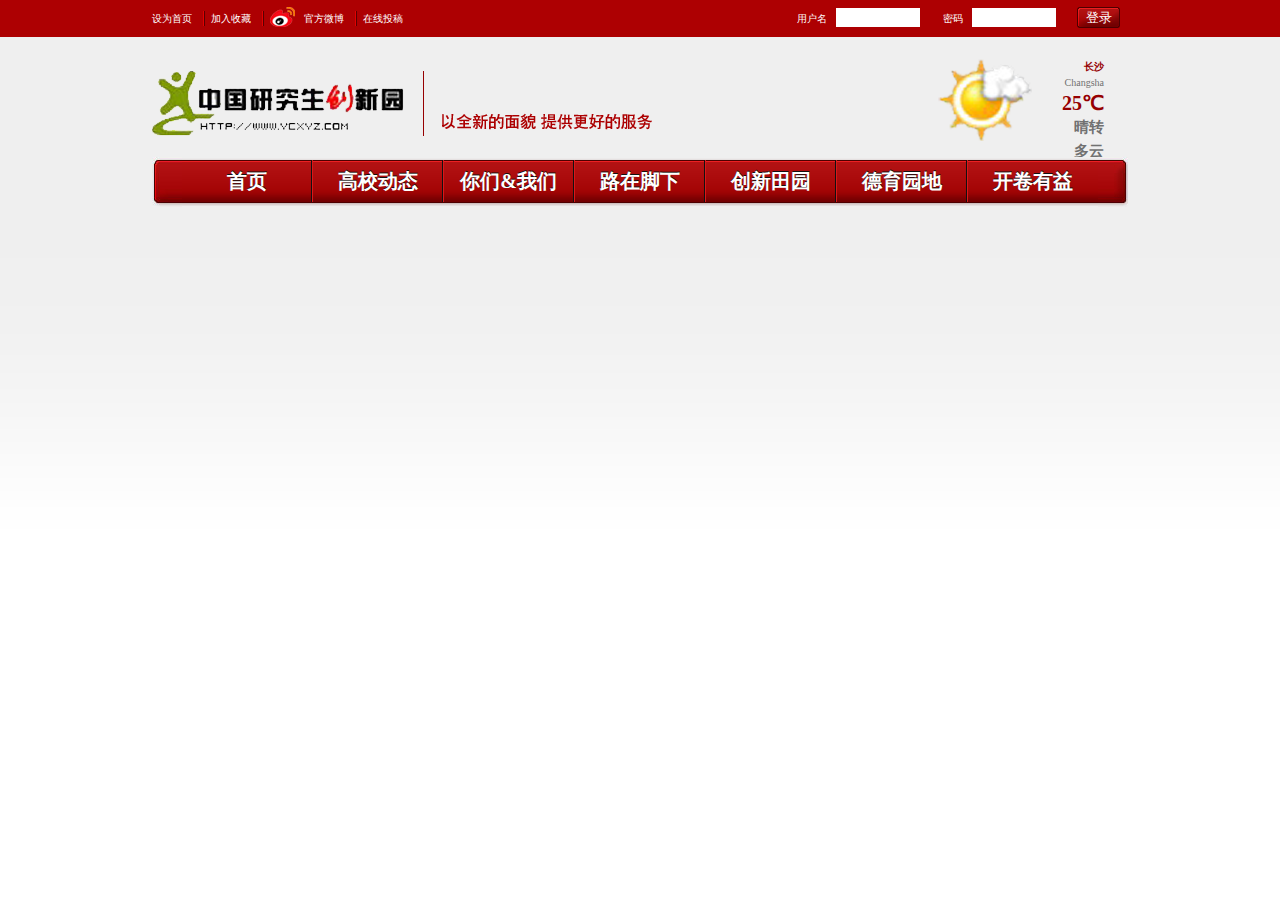
==== happybook/index.html @ 9feaaa11 "add module happy book" ====
<!doctype html>
<html lang="en">
<head>
	<meta charset="UTF-8">
	<title>创新园——开心书屋首页</title>
	<link rel="stylesheet" href="style/main.css">
	<link rel="stylesheet" href="style/common.css">
</head>
<body>
	<!-- 顶部head -->
	<div class="g-hd">
		<div class="g-hd-l">
			<ul>
				<li><a href="">设为首页</a></li>
				<li><a href="">加入收藏</a></li>
				<li class="weibo"><a href="">官方微博</a></li>
				<li class="g-hd-no-bg"><a href="">在线投稿</a></li>
			</ul>
		</div>
		<div class="m-log">
			<form action="" method="post">
				<ul>
					<li><span>用户名</span><input type="text" name="username"></li>
					<li><span>密码</span><input type="password" name="password"></li>
					<li class="m-log-btn"><input type="button" value="登录"></li>
				</ul>
			</form>
		</div>
	</div>

	
	<!-- logo和天气 -->
	<div class="g-hd2">
		<!-- logo -->
		<div class="m-logo">
			<img src="images/logo.png" alt="">
			<p>服务研究生 培养创新者</p>
		</div>
		<!-- logo结束 -->

		<!-- 天气 -->
		<div class="m-weather">
			<img src="images/weather.png" alt="">
			<div class="m-weather-msg">
				<ul>
					<li class="city">长沙</li>
					<li class="pinyin">changsha</li>
					<li class="tp">25℃</li>
					<li class="wt">晴转多云</li>
				</ul>
			</div>
		</div>
		<!-- 天气结束 -->
	</div>

	<div class="wrap">
		<div class="container">
			<!-- 导航 -->
			<div class="nav">
				<div class="nav_fix nav_head"></div>
				<div class="nav_body">
                    <ul>
                        <li class="first menu_item"><a class="menu-btn" href="#6">首页</a></li>
                        <li class="menu_item">
                            <a class="menu-btn" href="#8">高校动态</a>
                            <div class="pop_menu">
                                <div class="pop_menu_head"></div>
                                <div class="pop_menu_body">
                                    <ul>
                                        <li class="first"><a href="#">科技突破</a></li>
                                        <li><a href="#">学术资源</a></li>
                                        <li><a href="#">经典案例</a></li>
                                        <li class="last"><a href="#">热点评论</a></li>
                                    </ul>
                                </div>
                                <div class="pop_menu_tail"></div>
                                <i class="pop_menu_arrow"></i>
                            </div>
                        </li>
                        <li class="menu_item">
                            <a class="menu-btn" href="#8">你们&我们</a>
                            <div class="pop_menu">
                                <div class="pop_menu_head"></div>
                                <div class="pop_menu_body">
                                    <ul>
                                        <li class="first"><a href="#">科技突破</a></li>
                                        <li><a href="#">学术资源</a></li>
                                        <li><a href="#">经典案例</a></li>
                                        <li class="last"><a href="#">热点评论</a></li>
                                    </ul>
                                </div>
                                <div class="pop_menu_tail"></div>
                                <i class="pop_menu_arrow"></i>
                            </div>
                        </li>
                        <li class="menu_item">
                            <a class="menu-btn" href="#9">路在脚下</a>
                            <div class="pop_menu">
                                <div class="pop_menu_head"></div>
                                <div class="pop_menu_body">
                                    <ul>
                                        <li class="first"><a href="#">科技突破</a></li>
                                        <li><a href="#">学术资源</a></li>
                                        <li><a href="#">经典案例</a></li>
                                        <li class="last"><a href="#">热点评论</a></li>
                                    </ul>
                                </div>
                                <div class="pop_menu_tail"></div>
                                <i class="pop_menu_arrow"></i>
                            </div>
                        </li>
                        <li class="menu_item">
                            <a class="menu-btn" href="#10">创新田园</a>
                            <div class="pop_menu">
                                <div class="pop_menu_head"></div>
                                <div class="pop_menu_body">
                                    <ul>
                                        <li class="first"><a href="#">科技突破</a></li>
                                        <li><a href="#">学术资源</a></li>
                                        <li><a href="#">经典案例</a></li>
                                        <li class="last"><a href="#">热点评论</a></li>
                                    </ul>
                                </div>
                                <div class="pop_menu_tail"></div>
                                <i class="pop_menu_arrow"></i>
                            </div>
                        </li>
                        <li class="menu_item">
                            <a class="menu-btn" href="#11">德育园地</a>
                            <div class="pop_menu">
                                <div class="pop_menu_head"></div>
                                <div class="pop_menu_body">
                                    <ul>
                                        <li class="first"><a href="#">科技突破</a></li>
                                        <li><a href="#">学术资源</a></li>
                                        <li><a href="#">经典案例</a></li>
                                        <li class="last"><a href="#">热点评论</a></li>
                                    </ul>
                                </div>
                                <div class="pop_menu_tail"></div>
                                <i class="pop_menu_arrow"></i>
                            </div>
                        </li>
                        <li class="last menu_item">
                            <a class="menu-btn" href="#7">开卷有益</a>
                            <div class="pop_menu">
                                <div class="pop_menu_head"></div>
                                <div class="pop_menu_body">
                                    <ul>
                                        <li class="first"><a href="#">科技突破</a></li>
                                        <li><a href="#">学术资源</a></li>
                                        <li><a href="#">经典案例</a></li>
                                        <li class="last"><a href="#">热点评论</a></li>
                                    </ul>
                                </div>
                                <div class="pop_menu_tail"></div>
                                <i class="pop_menu_arrow"></i>
                            </div>
                        </li>
                    </ul>
                </div>
                <div class="nav_fix nav_tail"></div>
			</div>
		</div>
	</div>

	<script src="scripts/jquery.js" language="javascript" charset="utf-8"></script>
    <script src="scripts/menu.js" language="javascript" charset="utf-8"></script>
	<script src="script/main.js"></script>
</body>
</html>
---- happybook/style/main.css ----
/*去除自带样式*/
body,html,div, form, input, select, ul, ol, li, p, h1, h2, h3, h4, h5, h6, p, dd, dt, dl { margin: 0; padding: 0; }
ul,ol { list-style: none; }
a { text-decoration: none; }
div { display: block; }
input { outline: none; }

/*设置body背景*/
body { background: url(../images/bg.gif) repeat-x #fff; }

/*header样式*/
.g-hd { width: 976px; height: 37px; margin: 0 auto; }

/*header左侧*/
.g-hd-l { float: left;  height: 100%; }
.g-hd-l ul { float: left; height: 100%; }
.g-hd-l ul li { float: left; height: 100%; margin-right: 6px; padding-right: 13px; background: url(../images/hd_li_bg.gif) no-repeat right; font-size: 10px; }
.g-hd-l ul li a { color: #fff; line-height: 37px; display: block; }
.g-hd-l ul li a:hover { color: #eee; }
.g-hd-l ul li.weibo a { background: url(../images/weibo.png) no-repeat 0 0; padding-left: 34px; }
.g-hd-l ul li.weibo a:hover { background: url(../images/weibo.png) no-repeat 0 -37px; }
.g-hd-l ul li.g-hd-no-bg { background: none; }

/*header右侧登陆框*/
.m-log { float: right; padding-right: 7px; }
.m-log ul { float: left; height: 100%; line-height: 37px; color: #fff; font-size: 10px; }
.m-log ul li{ float: left; height: 100%; margin-left: 23px; }
.m-log ul li.m-log-btn { margin-left: 12px; }
.m-log ul li input { width: 84px; height: 19px; margin-left: 9px; border: none; line-height: 19px; }
.m-log ul li.m-log-btn input { background: url(../images/g_hd_btn.png) no-repeat; border: none; color: #fff; width: 44px; height: 21px; }


/*logo和天气模块*/
.g-hd2 { width: 976px; height: 120px; margin: 0 auto; }
.m-logo { float: left; height: 100%; padding-top: 34px; position: relative; }
.m-logo img {position: absolute; background: url(../images/logo_r.gif) no-repeat right; padding-right: 20px; }
.m-logo p { position: absolute; width: 210px; height: 17px; left: 290px; top: 76px; font-size: 12px; font-family: "微软雅黑"; color: #b52021; font-weight: bold; background: url(../images/goal.png) no-repeat; text-indent: -3000em; }
.m-weather { float: right; height: 100%; padding-top: 24px; position: relative; }
.m-weather img { position: absolute; top: 22px; right: 96px; }
.m-weather-msg { position: absolute; right: 24px; top: 22px; font-family: "微软雅黑"; text-align: right; }
.m-weather-msg li.city {  color: #960001; font-size: 10px; font-weight: bold; line-height: 16px; }
.m-weather-msg li.pinyin { font-size: 10px; font-family: arial black; color: #717171; text-transform: capitalize; line-height: 16px;  }
.m-weather-msg li.tp { font-size: 20px; color: #960001; font-weight: bold; font-family: arial black; line-height: 24px; }
.m-weather-msg li.wt { font-size: 15px;  color: #717171; font-weight: bold; line-height: 24px; }
---- happybook/style/common.css ----
/**
 * Eric Meyer's Reset CSS v2.0 (http://meyerweb.com/eric/tools/css/reset/)
 * http://cssreset.com
 * {{{
 */

/* HTML5 display-role reset for older browsers */
article, aside, details, figcaption, figure,
footer, header, hgroup, menu, nav, section {
    display: block;
}
body {
    line-height: 1;
}
ol, ul {
    list-style: none;
}
blockquote, q {
    quotes: none;
}
blockquote:before, blockquote:after,
q:before, q:after {
    content: '';
    content: none;
}
table {
    border-collapse: collapse;
    border-spacing: 0;
}
/* /css reset }}}*/

.goal{
    width:210px;
    height:17px;
    color:#ac0001;
    font-size:20px;
    text-indent:-3000em;
    background-image:url(../images/goal.png) !important;
    _background-image:url(../images/goal.gif);
    background-repeat:no-repeat;
    position:absolute;
    right:-230px;
    bottom:0px;
}
.weather{
    position:absolute;
    right:0px;
    bottom:-125px;
}
.nav{
    width: 976px;
    margin: 0 auto;
    z-index:9999;
    position:relative;
    height:49px;
}
.nav a{
    font-family:'黑体';
    text-decoration:none;
}
.nav .nav_fix{
    float:left;
    width:30px;
    height:44px;
    padding-top:3px;
    padding-bottom:3px;
}
.nav .nav_head{
    background-image:url(../images/nav_head.jpg);
}
.nav .nav_body{
    position:relative;
    width:916px;
    float:left;
    height:43px;
    line-height:43px;
    padding-top:3px;
    padding-bottom:3px;
    background-image:url(../images/nav_body.png);
}
.nav .nav_tail{
    background-image:url(../images/nav_tail.jpg);
}
.nav .menu-btn{
    font-size:20px;
    color:white;
    font-weight:bold;
    text-shadow:0 -1px 0px #111;
}
.nav .menu_item{
    float:left;
    height:42px;
    width:129px;
    text-align:center;
    border-right:1px solid #111;
    border-left:1px solid #d8181a;
    font-size:15px;
    position:relative;
}
.nav li .menu-btn{
    display:inline-block;
    width:100%;
    height:100%;
    -webkit-transition:all 0.3s;
    -moz-transition:all 0.3s;
    -o-transition:all 0.3s;
    transition:all 0.3s;
}
.nav li .mousein a,
.nav li .menu-btn:hover,
.nav li .menu-btn:focus{
    background:#731011;
    color:yellow;
    text-shadow:0 0 20px #fff;
    -webkit-transition:all 0.3s;
    -moz-transition:all 0.3s;
    -o-transition:all 0.3s;
    transition:all 0.3s;
}
/*****************************************************/
/*--------------------pop_menu------------------------*/
.menu_item .pop_menu{
    position:absolute;
    left:0px;
    top:45px;
    z-index:9999;
    display:none;
    width:400px;
}
.menu_item.last_menu_item .pop_menu{
    right:-10px !important;
    left:auto;
}
.pop_menu div{
    float:left;
}
.pop_menu a{
    color:#fff;
    display:inline-block;
    padding:0px 5px;
    text-shadow:0 -1px 0px #000;
}
.pop_menu li{
    float:left;
    width:75px;
    height:25px;
    line-height:25px;
    padding:5px 10px;
}
.pop_menu_head{
    width:8px;
    height:34px;
    float:left;
    background-image:url(../images/pop_menu_head.png);
}
.pop_menu_body{
    background-image:url(../images/pop_menu_body.png);
}
.pop_menu_tail{
    background-image:url(../images/pop_menu_tail.png);
    background-position:right;
    width:8px;
    height:34px;
}
.pop_menu .pop_menu_arrow{
    display:inline-block;
    width:11px;
    height:11px;
    position:absolute;
    background-image:url(../images/arrow.png);
    background-repeat:no-repeat;
    left:60px;
    top:0;
}
.menu_item.last_menu_item .pop_menu .pop_menu_arrow{
    right:60px;
    left:auto;
}
.links{
    padding:10px 0px;
    border-radius:5px;
    -moz-box-shadow:    -1px 1px 10px -2px #333;
    -ms-box-shadow:     -1px 1px 10px -2px #333;
    -o-box-shadow:      -1px 1px 10px -2px #333;
    -webkit-box-shadow: -1px 1px 10px -2px #333;
    box-shadow:         -1px 1px 10px -2px #333;
}
.links legend{
    padding:3px 9px;
    background-color:#ac0001;
    color:#fff;
    position:relative;
    left:20px;
    border-radius:5px;
    border:1px solid #511;
    -moz-box-shadow:    -1px 1px 10px -2px #222;
    -ms-box-shadow:     -1px 1px 10px -2px #222;
    -o-box-shadow:      -1px 1px 10px -2px #222;
    -webkit-box-shadow: -1px 1px 10px -2px #222;
    box-shadow:         -1px 1px 10px -2px #222;
    cursor:default;
}
.links{
    margin-top:20px;
}
.links a{
    display:inline-block;
}
.links a:hover,
.links a:focus{
    outline:1px solid #ac0001;
}
.links p{
    text-align:center;
}
/********************************************************/
/*footer*/
.footer{
    margin-top:20px;
    background: #ac0001;
    text-shadow:0 -1px 0px #000;
    padding:13px 0px;
    box-shadow:0px 5px 10px -2px #722 inset;
}
.footer_inner{
    width: 980px;
    margin-left:auto;
    margin-right:auto;
    text-align:center;
}
.footer_inner a{
    display:inline-block;
    width:80px;
    color:#fff;
    text-decoration:none;
}
.footer_inner p{
    color:#fff;
    margin:10px;
}
.footer_inner a:hover,
.footer_inner a:focus{
    font-weight:bold;
}
.list_box li{
    line-height:22px;
    padding:5px 10px;
    border-bottom:1px solid #ac0001;
}
.list_box li a{
    text-decoration:none;
    color:#000;
}
.list_box li a:hover{
    text-decoration:underline;
}
.box{
    font-size:12px;
    border-radius:5px;
    background-color:#fff;
    padding-bottom:9px;
    background-image:url(../images/box_btm.png);
    background-position:center bottom;
    background-repeat:no-repeat;
    margin-bottom:10px;
}
.box_title{
    position:relative;
    background-color:#ac0001;
    background-image:url(../images/box_title.png);
    height:47px;
}
.box .more{
    color:#fff;
    position:absolute;
    right:10px;
    top:20px;
    font-size:18px;
    text-shadow:0 -1px 0px #111;
    text-decoration:none;
}
.box_body{
    padding:20px 20px 15px;
    background-image:url(../images/box_shine.png);
    background-repeat:no-repeat;
    background-position:0px 0px;
}
.box .wrapper_for_border{
    padding-bottom:10px;
    background-image:url(../images/box.jpg);
    background-repeat:repeat-y;
}
.box.notif_box .box_body{
    line-height:25px;
    text-indent:2em;
}
.page_index{
    text-align:center;
    padding-top:30px;
    padding-bottom:30px;
}
.page_index a{
    color:#ac0001;
    background:#f5f5f5;
    text-decoration:none;
    margin-right:10px;
    padding:3px 11px;
    border:1px solid #ddf;
    border-radius:3px;
}
.page_index a:hover,
.page_index a:focus{
    color:#002;
    background:#eef;
    border:1px solid #ac0001;
}
.page_index a:active{
    color:#fff;
    background-color:#ac0001;
    box-shadow:1px 1px 8px -3px #fff inset,
               1px 1px 4px -1px #fff inset,
               -1px -1px 4px -1px #444 inset,
               0px 0px 10px 0px #333;
}
.page_index .current_page{
    background:#fc5;
    cursor:default;
    position:relative;
}
.page_index .current_page::after{
    display:inline-block;
    padding:2px;
    border-radius:3px;
    border:1px solid #900;
    background:#ac0001;
    color:white;
    opacity:0;
    font-size:10px;
    top:-25px;
    position:absolute;
    transition:all 0.2s;
    -webkit-transition:all 0.2s;
}
.page_index .current_page::after{
    width:65px;
    left:-23px;
}
.page_index .current_page:hover::after{
    opacity:0.5;
    content:"当前页面";
}
/*+-----------------overwrite css----------------------+*/
.top_func .first,
.nav .first,
.list_box .first{
    border-left:none;
    border-top:none;
}
.top_func .last,
.nav .last,
.list_box .last{
    border-right:none;
    border-bottom:none;
}
/*alert+------------------------------------------------------+*/
.browser-alert{
    width:100%;
    position: fixed;
    background:yellow;
    text-align:center;
    height:40px;
    line-height:40px;
    font-size:25px;
    display: none;
    z-index:99999;
}
.browser{
   height:30px;
   width:30px;
   border-radius:30px;
   margin-top:5px;
   padding-top:5px;
   top:-30px;
}
/*+------------------------------------------------------+alert*/
/* vim: fdm=marker
 */
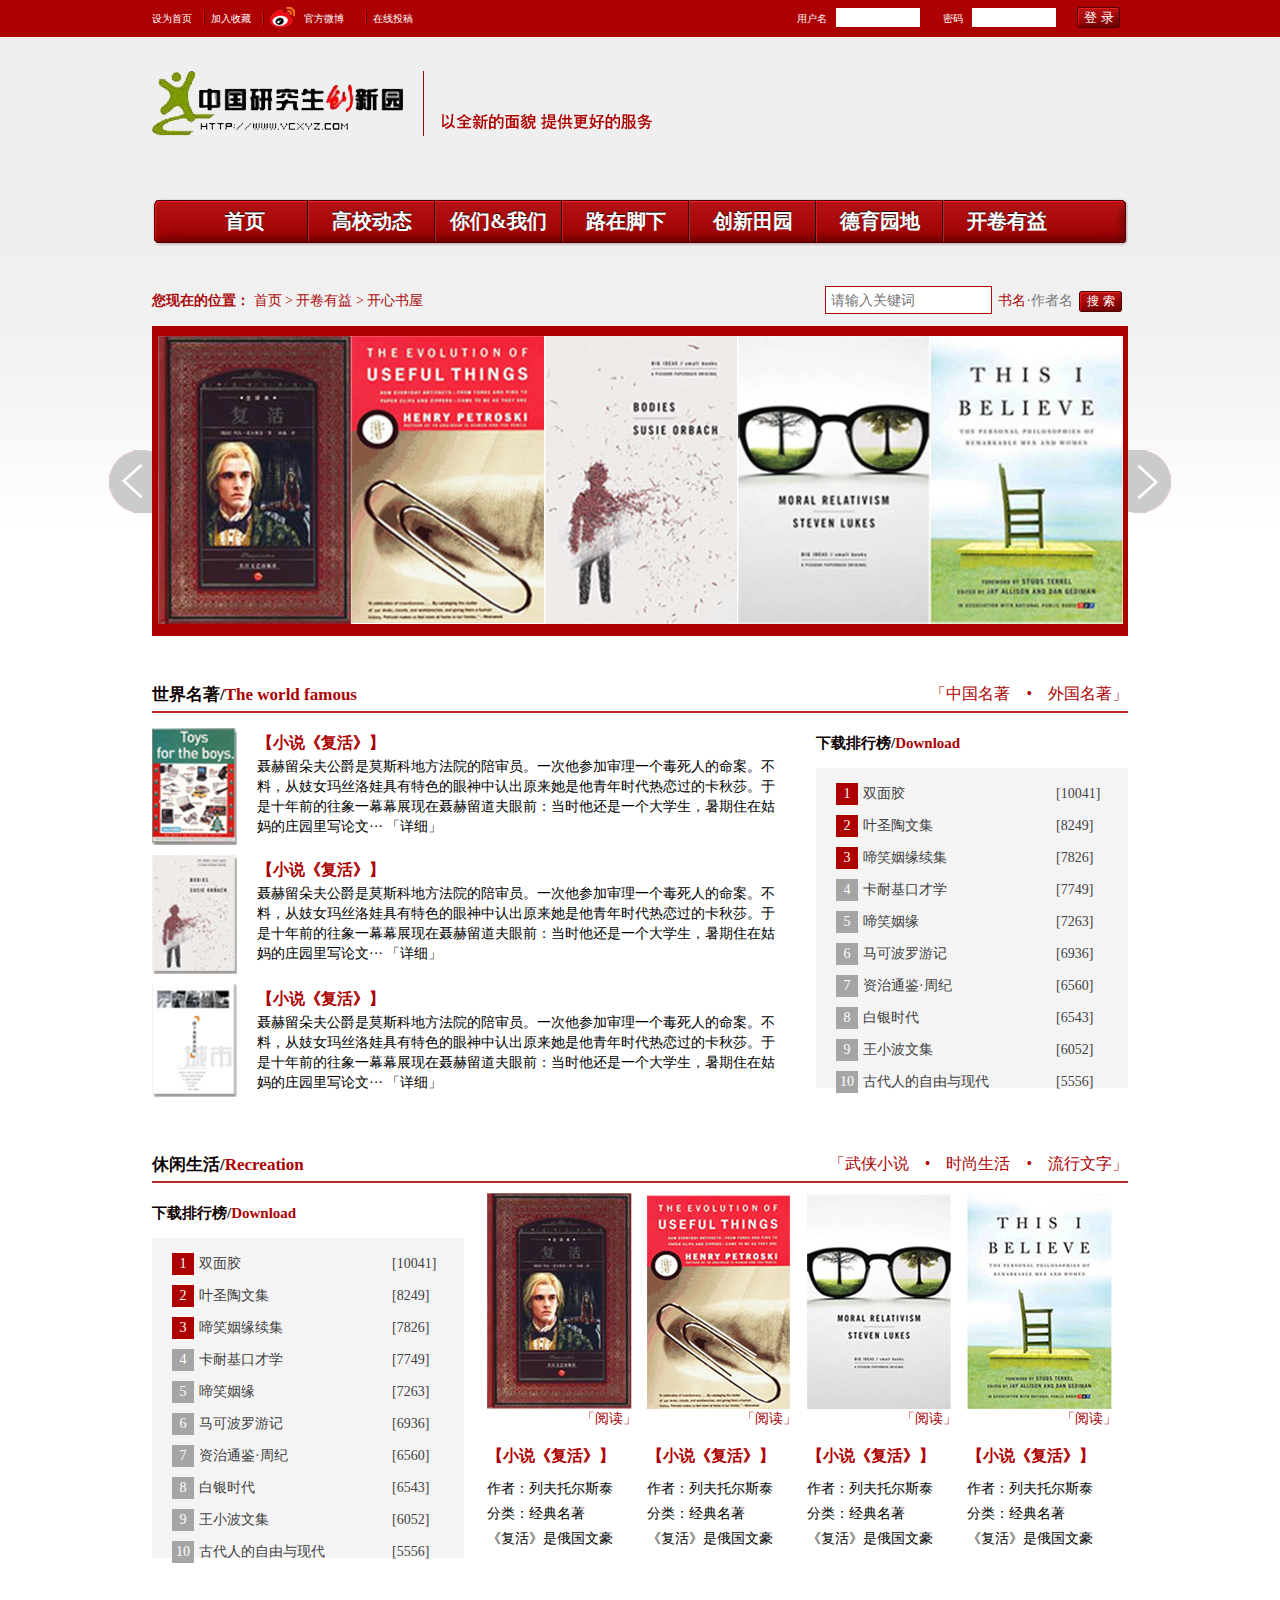
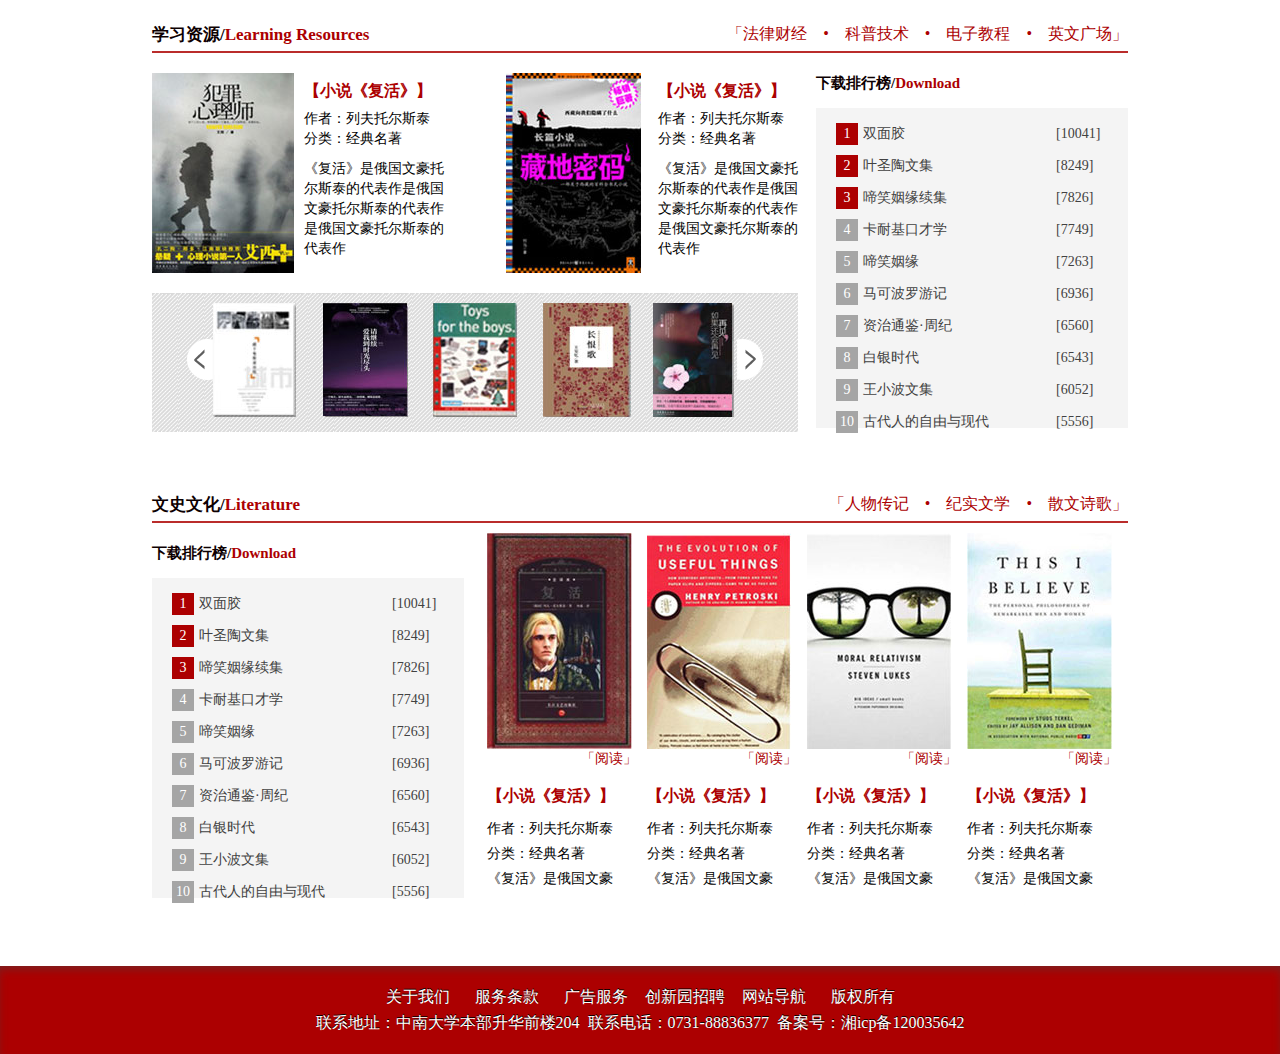
==== commit 9c4a08d8: "complete index of happybook module" ====
--- a/happybook/index.html
+++ b/happybook/index.html
@@ -20,9 +20,9 @@
 		<div class="m-log">
 			<form action="" method="post">
 				<ul>
-					<li><span>用户名</span><input type="text" name="username"></li>
-					<li><span>密码</span><input type="password" name="password"></li>
-					<li class="m-log-btn"><input type="button" value="登录"></li>
+					<li><label for="username">用户名</label><input type="text" name="username"></li>
+					<li><label for="password">密码</label><input type="password" name="password"></li>
+					<li class="m-log-btn"><input type="button" value="登&nbsp;录"></li>
 				</ul>
 			</form>
 		</div>
@@ -39,22 +39,15 @@
 		<!-- logo结束 -->
 
 		<!-- 天气 -->
-		<div class="m-weather">
-			<img src="images/weather.png" alt="">
-			<div class="m-weather-msg">
-				<ul>
-					<li class="city">长沙</li>
-					<li class="pinyin">changsha</li>
-					<li class="tp">25℃</li>
-					<li class="wt">晴转多云</li>
-				</ul>
-			</div>
-		</div>
+		<div class="weather">
+            <iframe src="http://www.thinkpage.cn/weather/weather.aspx?uid=&cid=|C%EF%BD%88%EF%BD%81%EF%BD%8E%EF%BD%87sha&l=zh-CHS&p=TWC&a=0&u=C&s=1&m=0&x=0&d=3&fc=&bgc=&bc=&ti=1&in=1&li=2&ct=iframe" frameborder="0" scrolling="no" width="200" height="130" allowTransparency="true">
+            </iframe>
+        </div>
 		<!-- 天气结束 -->
 	</div>
 
-	<div class="wrap">
-		<div class="container">
+	<div class="outer_wrap">
+		<div class="inner_wrap">
 			<!-- 导航 -->
 			<div class="nav">
 				<div class="nav_fix nav_head"></div>
@@ -161,11 +154,497 @@
                 </div>
                 <div class="nav_fix nav_tail"></div>
 			</div>
+            <!-- 结束导航 -->
+            
+            <!-- 所在位置和搜索框模块 -->
+            <div class="m-header">
+                <p class="pos"><strong>您现在的位置：</strong>
+                    <a href="">首页</a>&nbsp;>&nbsp;<a href="">开卷有益</a>&nbsp;>&nbsp;<a href="">开心书屋</a>
+                </p>
+                <div class="searchBar">
+                    <form action="" method="">
+                        <ul>
+                            <li>
+                                <input class="txtArea" name="keyword" type="text"  x-webkit-speech="" x-webkit-grammar="builtin:translate" autocomplete="off" placeholder="请输入关键词">
+                            </li>
+                            <li><p>书名<span>·作者名</span></p></li>
+                            <li><input type="submit" value="搜&nbsp;索" class="m-search-btn"></li>
+                        </ul>
+                    </form>
+                </div>
+            </div>
+            <!-- 结束所在位置和搜索框模块 -->
+
+            <!-- 幻灯片 -->
+            <div class="m-slide" id="move1">
+                <a class="prev" href="javascript:;"></a>
+                <a class="next" href="javascript:;"></a>
+                <div class="pic_wrap">
+                    <ul>
+                        <li><a href="#"><img src="images/books/book1.jpg" alt=""></a></li>
+                        <li><a href="#"><img src="images/books/book2.jpg" alt=""></a></li>
+                        <li><a href="#"><img src="images/books/book3.jpg" alt=""></a></li>
+                        <li><a href="#"><img src="images/books/book4.jpg" alt=""></a></li>
+                        <li><a href="#"><img src="images/books/book5.jpg" alt=""></a></li>
+                    </ul>
+                </div>
+            </div>
+            <!-- 结束幻灯片 -->
 		</div>
 	</div>
 
+
+    <!-- 主内容 -->
+    <div class="content_wrap">
+        <div class="bd clear">
+            <div class="m-title">
+                <h2><span>世界名著/</span>The world famous</h2>
+                <p>「中国名著　•　外国名著」</p>
+            </div>
+            <div class="cnt_wrap1">
+                <div class="world_famous">
+                    <ul>
+                        <li>
+                            <img src="images/books/world_famous/1.jpg" alt="">
+                            <div>
+                                <h3><a href="#">【小说《复活》】</a></h3>
+                                <p>聂赫留朵夫公爵是莫斯科地方法院的陪审员。一次他参加审理一个毒死人的命案。不料，从妓女玛丝洛娃具有特色的眼神中认出原来她是他青年时代热恋过的卡秋莎。于是十年前的往象一幕幕展现在聂赫留道夫眼前：当时他还是一个大学生，暑期住在姑妈的庄园里写论文···  「详细」</p>
+                            </div>
+                        </li>
+                        <li>
+                            <img src="images/books/world_famous/2.jpg" alt="">
+                            <div>
+                                <h3><a href="#">【小说《复活》】</a></h3>
+                                <p>聂赫留朵夫公爵是莫斯科地方法院的陪审员。一次他参加审理一个毒死人的命案。不料，从妓女玛丝洛娃具有特色的眼神中认出原来她是他青年时代热恋过的卡秋莎。于是十年前的往象一幕幕展现在聂赫留道夫眼前：当时他还是一个大学生，暑期住在姑妈的庄园里写论文···  「详细」</p>
+                            </div>
+                        </li>
+                        <li>
+                            <img src="images/books/world_famous/3.jpg" alt="">
+                            <div>
+                                <h3><a href="#">【小说《复活》】</a></h3>
+                                <p>聂赫留朵夫公爵是莫斯科地方法院的陪审员。一次他参加审理一个毒死人的命案。不料，从妓女玛丝洛娃具有特色的眼神中认出原来她是他青年时代热恋过的卡秋莎。于是十年前的往象一幕幕展现在聂赫留道夫眼前：当时他还是一个大学生，暑期住在姑妈的庄园里写论文···  「详细」</p>
+                            </div>
+                        </li>
+                    </ul>
+                </div>
+                <div class="cnt_dld">
+                    <h3><a href=""><span>下载排行榜/</span>Download</a></h3>
+                    <ul>
+                        <li>
+                            <span>1</span>
+                            <a href="#">双面胶</a>
+                            <p>[10041]</p>
+                        </li>
+                        <li>
+                            <span>2</span>
+                            <a href="">叶圣陶文集</a>
+                            <p>[8249]</p>
+                        </li>
+                        <li>
+                            <span>3</span>
+                            <a href="">啼笑姻缘续集</a>
+                            <p>[7826]</p>
+                        </li>
+                        <li>
+                            <span>4</span>
+                            <a href="">卡耐基口才学</a>
+                            <p>[7749]</p>
+                        </li>
+                        <li>
+                            <span>5</span>
+                            <a href="">啼笑姻缘</a>
+                            <p>[7263]</p>
+                        </li>
+                        <li>
+                            <span>6</span>
+                            <a href="">马可波罗游记</a>
+                            <p>[6936]</p>
+                        </li>
+                        <li>
+                            <span>7</span>
+                            <a href="">资治通鉴·周纪</a>
+                            <p>[6560]</p>
+                        </li>
+                        <li>
+                            <span>8</span>
+                            <a href="">白银时代</a>
+                            <p>[6543]</p>
+                        </li>
+                        <li>
+                            <span>9</span>
+                            <a href="">王小波文集</a>
+                            <p>[6052]</p>
+                        </li>
+                        <li>
+                            <span>10</span>
+                            <a href="">古代人的自由与现代</a>
+                            <p>[5556]</p>
+                        </li>
+                    </ul>
+                </div>
+            </div>
+        </div>
+
+        <div class="bd clear">
+            <div class="m-title">
+                <h2><span>休闲生活/</span>Recreation</h2>
+                <p>「武侠小说　•　时尚生活　•　流行文字」</p>
+            </div>
+            <div class="cnt_wrap2">
+                <div class="cnt_dld">
+                    <h3><a href=""><span>下载排行榜/</span>Download</a></h3>
+                    <ul>
+                        <li>
+                            <span>1</span>
+                            <a href="#">双面胶</a>
+                            <p>[10041]</p>
+                        </li>
+                        <li>
+                            <span>2</span>
+                            <a href="">叶圣陶文集</a>
+                            <p>[8249]</p>
+                        </li>
+                        <li>
+                            <span>3</span>
+                            <a href="">啼笑姻缘续集</a>
+                            <p>[7826]</p>
+                        </li>
+                        <li>
+                            <span>4</span>
+                            <a href="">卡耐基口才学</a>
+                            <p>[7749]</p>
+                        </li>
+                        <li>
+                            <span>5</span>
+                            <a href="">啼笑姻缘</a>
+                            <p>[7263]</p>
+                        </li>
+                        <li>
+                            <span>6</span>
+                            <a href="">马可波罗游记</a>
+                            <p>[6936]</p>
+                        </li>
+                        <li>
+                            <span>7</span>
+                            <a href="">资治通鉴·周纪</a>
+                            <p>[6560]</p>
+                        </li>
+                        <li>
+                            <span>8</span>
+                            <a href="">白银时代</a>
+                            <p>[6543]</p>
+                        </li>
+                        <li>
+                            <span>9</span>
+                            <a href="">王小波文集</a>
+                            <p>[6052]</p>
+                        </li>
+                        <li>
+                            <span>10</span>
+                            <a href="">古代人的自由与现代</a>
+                            <p>[5556]</p>
+                        </li>
+                    </ul>
+                </div>
+                <div class="recreation">
+                    <ul>
+                        <li>
+                            <img src="images/books/recreation/1.jpg" alt="">
+                            <a href="">「阅读」</a>
+                            <div>
+                                <h3><a href="#">【小说《复活》】</a></h3>
+                                <p>作者：列夫托尔斯泰 </p>  
+                                <p>分类：经典名著</p>
+                                <p>《复活》是俄国文豪</p>
+                            </div>
+                        </li>
+                        <li>
+                            <img src="images/books/recreation/2.jpg" alt="">
+                            <a href="">「阅读」</a>
+                            <div>
+                                <h3><a href="#">【小说《复活》】</a></h3>
+                                <p>作者：列夫托尔斯泰 </p>  
+                                <p>分类：经典名著</p>
+                                <p>《复活》是俄国文豪</p>
+                            </div>
+                        </li>
+                        <li>
+                            <img src="images/books/recreation/3.jpg" alt="">
+                            <a href="">「阅读」</a>
+                            <div>
+                                <h3><a href="#">【小说《复活》】</a></h3>
+                                <p>作者：列夫托尔斯泰 </p>  
+                                <p>分类：经典名著</p>
+                                <p>《复活》是俄国文豪</p>
+                            </div>
+                        </li>
+                        <li>
+                            <img src="images/books/recreation/4.jpg" alt="">
+                            <a href="">「阅读」</a>
+                            <div>
+                                <h3><a href="#">【小说《复活》】</a></h3>
+                                <p>作者：列夫托尔斯泰 </p>  
+                                <p>分类：经典名著</p>
+                                <p>《复活》是俄国文豪</p>
+                            </div>
+                        </li>
+                    </ul>
+                </div>
+            </div>
+        </div>
+
+        <div class="bd clear">
+            <div class="m-title">
+                <h2><span>学习资源/</span>Learning Resources</h2>
+                <p>「法律财经　•　科普技术　•　电子教程　•　英文广场」</p>
+            </div>
+            <div class="cnt_wrap3">
+                <div class="learning_resources">
+                    <div class="lr_cnt">
+                        <ul>
+                            <li>
+                                <a href="#" class="lr_cnt_img"><img src="images/books/learning/1.jpg" alt=""></a>
+                                <div>
+                                    <a href="#"><h3><a href="#">【小说《复活》】</a></h3></a>
+                                    <p>作者：列夫托尔斯泰</p>
+                                    <p>分类：经典名著</p>
+                                    <p class="detail">《复活》是俄国文豪托尔斯泰的代表作是俄国文豪托尔斯泰的代表作是俄国文豪托尔斯泰的代表作</p>
+                                </div>
+                            </li>
+                            <li class="fr">
+                                <a href="#" class="lr_cnt_img"><img src="images/books/learning/2.jpg" alt=""></a>
+                                <div>
+                                    <a href="#"><h3><a href="#">【小说《复活》】</a></h3></a>
+                                    <p>作者：列夫托尔斯泰</p>
+                                    <p>分类：经典名著</p>
+                                    <p class="detail">《复活》是俄国文豪托尔斯泰的代表作是俄国文豪托尔斯泰的代表作是俄国文豪托尔斯泰的代表作</p>
+                                </div>
+                            </li>
+                        </ul>
+                    </div>
+                    <div class="lr_slide">
+                        <div class="lr_slide_wrap" id="move2">
+                            <a href="javascript:;" class="lr_prev"></a>
+                            <a href="javascript:;" class="lr_next"></a>
+                            <div class="sld_wrap">
+                                <ul>
+                                    <li><a href="#"><img src="images/books/learning/thumb/1.jpg" alt=""></a></li>
+                                    <li><a href="#"><img src="images/books/learning/thumb/2.jpg" alt=""></a></li>
+                                    <li><a href="#"><img src="images/books/learning/thumb/3.jpg" alt=""></a></li>
+                                    <li><a href="#"><img src="images/books/learning/thumb/4.jpg" alt=""></a></li>
+                                    <li><a href="#"><img src="images/books/learning/thumb/5.jpg" alt=""></a></li>
+                                </ul>
+                            </div>
+                        </div>
+                    </div>
+                </div>
+                <div class="cnt_dld">
+                    <h3><a href=""><span>下载排行榜/</span>Download</a></h3>
+                    <ul>
+                        <li>
+                            <span>1</span>
+                            <a href="#">双面胶</a>
+                            <p>[10041]</p>
+                        </li>
+                        <li>
+                            <span>2</span>
+                            <a href="">叶圣陶文集</a>
+                            <p>[8249]</p>
+                        </li>
+                        <li>
+                            <span>3</span>
+                            <a href="">啼笑姻缘续集</a>
+                            <p>[7826]</p>
+                        </li>
+                        <li>
+                            <span>4</span>
+                            <a href="">卡耐基口才学</a>
+                            <p>[7749]</p>
+                        </li>
+                        <li>
+                            <span>5</span>
+                            <a href="">啼笑姻缘</a>
+                            <p>[7263]</p>
+                        </li>
+                        <li>
+                            <span>6</span>
+                            <a href="">马可波罗游记</a>
+                            <p>[6936]</p>
+                        </li>
+                        <li>
+                            <span>7</span>
+                            <a href="">资治通鉴·周纪</a>
+                            <p>[6560]</p>
+                        </li>
+                        <li>
+                            <span>8</span>
+                            <a href="">白银时代</a>
+                            <p>[6543]</p>
+                        </li>
+                        <li>
+                            <span>9</span>
+                            <a href="">王小波文集</a>
+                            <p>[6052]</p>
+                        </li>
+                        <li>
+                            <span>10</span>
+                            <a href="">古代人的自由与现代</a>
+                            <p>[5556]</p>
+                        </li>
+                    </ul>
+                </div>
+            </div>
+        </div>
+
+        <div class="bd clear">
+            <div class="m-title">
+                <h2><span>文史文化/</span>Literature</h2>
+                <p>「人物传记　•　纪实文学　•　散文诗歌」</p>
+            </div>
+
+            <div class="cnt_wrap4">
+                <div class="cnt_dld">
+                    <h3><a href=""><span>下载排行榜/</span>Download</a></h3>
+                    <ul>
+                        <li>
+                            <span>1</span>
+                            <a href="#">双面胶</a>
+                            <p>[10041]</p>
+                        </li>
+                        <li>
+                            <span>2</span>
+                            <a href="">叶圣陶文集</a>
+                            <p>[8249]</p>
+                        </li>
+                        <li>
+                            <span>3</span>
+                            <a href="">啼笑姻缘续集</a>
+                            <p>[7826]</p>
+                        </li>
+                        <li>
+                            <span>4</span>
+                            <a href="">卡耐基口才学</a>
+                            <p>[7749]</p>
+                        </li>
+                        <li>
+                            <span>5</span>
+                            <a href="">啼笑姻缘</a>
+                            <p>[7263]</p>
+                        </li>
+                        <li>
+                            <span>6</span>
+                            <a href="">马可波罗游记</a>
+                            <p>[6936]</p>
+                        </li>
+                        <li>
+                            <span>7</span>
+                            <a href="">资治通鉴·周纪</a>
+                            <p>[6560]</p>
+                        </li>
+                        <li>
+                            <span>8</span>
+                            <a href="">白银时代</a>
+                            <p>[6543]</p>
+                        </li>
+                        <li>
+                            <span>9</span>
+                            <a href="">王小波文集</a>
+                            <p>[6052]</p>
+                        </li>
+                        <li>
+                            <span>10</span>
+                            <a href="">古代人的自由与现代</a>
+                            <p>[5556]</p>
+                        </li>
+                    </ul>
+                </div>
+
+                <div class="literature">
+                    <ul>
+                        <li>
+                            <img src="images/books/recreation/1.jpg" alt="">
+                            <a href="">「阅读」</a>
+                            <div>
+                                <h3><a href="#">【小说《复活》】</a></h3>
+                                <p>作者：列夫托尔斯泰 </p>  
+                                <p>分类：经典名著</p>
+                                <p>《复活》是俄国文豪</p>
+                            </div>
+                        </li>
+                        <li>
+                            <img src="images/books/recreation/2.jpg" alt="">
+                            <a href="">「阅读」</a>
+                            <div>
+                                <h3><a href="#">【小说《复活》】</a></h3>
+                                <p>作者：列夫托尔斯泰 </p>  
+                                <p>分类：经典名著</p>
+                                <p>《复活》是俄国文豪</p>
+                            </div>
+                        </li>
+                        <li>
+                            <img src="images/books/recreation/3.jpg" alt="">
+                            <a href="">「阅读」</a>
+                            <div>
+                                <h3><a href="#">【小说《复活》】</a></h3>
+                                <p>作者：列夫托尔斯泰 </p>  
+                                <p>分类：经典名著</p>
+                                <p>《复活》是俄国文豪</p>
+                            </div>
+                        </li>
+                        <li>
+                            <img src="images/books/recreation/4.jpg" alt="">
+                            <a href="">「阅读」</a>
+                            <div>
+                                <h3><a href="#">【小说《复活》】</a></h3>
+                                <p>作者：列夫托尔斯泰 </p>  
+                                <p>分类：经典名著</p>
+                                <p>《复活》是俄国文豪</p>
+                            </div>
+                        </li>
+                    </ul>
+                </div>
+            </div>
+        </div>
+    </div>
+    <!-- 结束主内容 -->
+
+    <!-- footer -->
+    <div class="footer">
+       <div class="footer_inner inset_type">
+                <p>
+                    <a href="#">关于我们</a>
+                    <a href="#">服务条款</a>
+                    <a href="#">广告服务</a>
+                    <a href="#">创新园招聘</a>
+                    <a href="#">网站导航</a>
+                    <a href="#">版权所有</a>
+                </p>
+                <p>联系地址：中南大学本部升华前楼204&nbsp; 联系电话：0731-88836377&nbsp; 备案号：湘icp备120035642</p>
+            </div>
+    </div>
+
 	<script src="scripts/jquery.js" language="javascript" charset="utf-8"></script>
     <script src="scripts/menu.js" language="javascript" charset="utf-8"></script>
-	<script src="script/main.js"></script>
+    <script src="scripts/main.js" language="javascript" charset="utf-8"></script>
+    <!--[if IE 6]>
+    <script src="scripts/png.js" type="text/javascript"></script>
+    <script type="text/javascript">
+        DD_belatedPNG.fix('*');
+    </script>
+    <![endif]-->
+
+    <script>
+        $(function(){
+            var $dld = $('.cnt_dld');
+            $dld.each(function(){
+                var $oUl= this.getElementsByTagName('ul')[0];
+                var $aSpan = $oUl.getElementsByTagName('span');
+                for (var i = 0; i < 3; i++) 
+                {
+                    $aSpan[i].style.background = '#ac0001';
+                }
+            });
+        });
+    </script>
 </body>
 </html>--- a/happybook/style/main.css
+++ b/happybook/style/main.css
@@ -2,8 +2,9 @@
 body,html,div, form, input, select, ul, ol, li, p, h1, h2, h3, h4, h5, h6, p, dd, dt, dl { margin: 0; padding: 0; }
 ul,ol { list-style: none; }
 a { text-decoration: none; }
-div { display: block; }
-input { outline: none; }
+p,div { display: block; }
+input { outline: none; border: none; }
+img { border: none; }
 
 /*设置body背景*/
 body { background: url(../images/bg.gif) repeat-x #fff; }
@@ -12,35 +13,129 @@
 .g-hd { width: 976px; height: 37px; margin: 0 auto; }
 
 /*header左侧*/
-.g-hd-l { float: left;  height: 100%; }
-.g-hd-l ul { float: left; height: 100%; }
+.g-hd-l { float: left;  height: 37px; }
+.g-hd-l ul { float: left; height: 100%;   }
 .g-hd-l ul li { float: left; height: 100%; margin-right: 6px; padding-right: 13px; background: url(../images/hd_li_bg.gif) no-repeat right; font-size: 10px; }
 .g-hd-l ul li a { color: #fff; line-height: 37px; display: block; }
 .g-hd-l ul li a:hover { color: #eee; }
-.g-hd-l ul li.weibo a { background: url(../images/weibo.png) no-repeat 0 0; padding-left: 34px; }
+.g-hd-l ul li.weibo a { background: url(../images/weibo.png) no-repeat 0 0; padding-left: 34px; width: 50px; }
 .g-hd-l ul li.weibo a:hover { background: url(../images/weibo.png) no-repeat 0 -37px; }
 .g-hd-l ul li.g-hd-no-bg { background: none; }
 
 /*header右侧登陆框*/
 .m-log { float: right; padding-right: 7px; }
-.m-log ul { float: left; height: 100%; line-height: 37px; color: #fff; font-size: 10px; }
-.m-log ul li{ float: left; height: 100%; margin-left: 23px; }
+.m-log ul { float: left; line-height: 37px; color: #fff; font-size: 10px;  display: block;  }
+.m-log ul li{ float: left;margin-left: 23px; }
+.m-log ul li span { height: 100%; line-height: 37px; }
 .m-log ul li.m-log-btn { margin-left: 12px; }
 .m-log ul li input { width: 84px; height: 19px; margin-left: 9px; border: none; line-height: 19px; }
 .m-log ul li.m-log-btn input { background: url(../images/g_hd_btn.png) no-repeat; border: none; color: #fff; width: 44px; height: 21px; }
 
 
-/*logo和天气模块*/
-.g-hd2 { width: 976px; height: 120px; margin: 0 auto; }
-.m-logo { float: left; height: 100%; padding-top: 34px; position: relative; }
-.m-logo img {position: absolute; background: url(../images/logo_r.gif) no-repeat right; padding-right: 20px; }
-.m-logo p { position: absolute; width: 210px; height: 17px; left: 290px; top: 76px; font-size: 12px; font-family: "微软雅黑"; color: #b52021; font-weight: bold; background: url(../images/goal.png) no-repeat; text-indent: -3000em; }
-.m-weather { float: right; height: 100%; padding-top: 24px; position: relative; }
-.m-weather img { position: absolute; top: 22px; right: 96px; }
-.m-weather-msg { position: absolute; right: 24px; top: 22px; font-family: "微软雅黑"; text-align: right; }
-.m-weather-msg li.city {  color: #960001; font-size: 10px; font-weight: bold; line-height: 16px; }
-.m-weather-msg li.pinyin { font-size: 10px; font-family: arial black; color: #717171; text-transform: capitalize; line-height: 16px;  }
-.m-weather-msg li.tp { font-size: 20px; color: #960001; font-weight: bold; font-family: arial black; line-height: 24px; }
-.m-weather-msg li.wt { font-size: 15px;  color: #717171; font-weight: bold; line-height: 24px; }
+/*导航下面的header模块*/
+.m-header,.m-header a { height: 30px; line-height: 30px; font-size: 14px; color: #ab0b0c; margin-top: 40px; }
+.m-header a:hover { text-decoration: underline; }
+.m-header .pos { float: left; }
+.searchBar { float: right; line-height: 30px; }
+.searchBar ul { float: left; line-height: 30px; display: block; }
+.searchBar ul li{ float: left;margin-left: 6px; }
+.searchBar span { color: #7b7b7b; height: 100%; line-height: 30px; }
+.searchBar input { font-size: 14px;  }
+.searchBar input.txtArea { width: 155px; height: 22px; line-height: 24px; border: 1px solid #ab0b0c; padding: 2px 5px;  }
+.searchBar input.m-search-btn { background: url(../images/g_hd_btn.png) no-repeat;  color: #fff; width: 44px; height: 21px; font-size: 12px; margin-right: 5px; }
 
 
+/*幻灯片*/
+.m-slide { margin-top: 10px; width: 966px; position: relative; background: #ac0001;  padding: 10px 5px; }
+.pic_wrap { height: 290px; width: 965px;  position: relative; overflow: hidden; margin: 0 auto; }
+.pic_wrap ul { position: absolute; left: 0; top: 0; }
+.pic_wrap ul li { float: left; }
+.pic_wrap ul li img { display:block; width:193px; height:288px; }
+.m-slide a.prev { background: url(../images/sld_btn.png) no-repeat 0 -63px; position: absolute; left: -43px;top: 124px; width: 43px; height: 63px; }
+.m-slide a.next {  background: url(../images/sld_btn.png) no-repeat ; position: absolute; right: -43px; top: 124px; width: 43px; height: 63px; }
+
+
+
+/*主内容部分*/
+.content_wrap { width: 976px; position: relative; margin: 0 auto; }
+.content_wrap .bd {  position: relative; margin: 30px auto; height: 440px; }
+.bd .m-title { color: #ac0001; height: 25px; font-family: "微软雅黑"; border-bottom: 2px solid #ba2c2b; }
+
+/*标题*/
+.bd .m-title h2 { float: left; display: block; font-size: 17px; }
+.bd .m-title h2 span { color: #0d0001; }
+.bd .m-title  p { float: right; display: block; font-size: 16px; }
+
+
+/*下载排行模块*/
+.cnt_dld { width: 312px; position: relative; }
+.cnt_dld h3 {  font-family: "微软雅黑"; font-size: 15px;  line-height: 30px; margin-bottom: 10px; }
+.cnt_dld h3 a { color: #ac0001; }
+.cnt_dld h3 span{ color: #0d0001; }
+.cnt_dld ul {  background: #f4f4f4;  height: 300px; padding: 10px 0; }
+.cnt_dld ul li { float: left;  width: 310px; display: block; height: 22px; line-height: 22px; position: relative; margin: 5px 0; }
+.cnt_dld ul li,.cnt_dld ul li a {  color: #414141; font-size: 14px;  }
+.cnt_dld ul li a { margin-left: 5px; line-height: 22px; }
+.cnt_dld ul li p { position: absolute; right: 0; top: 0; text-align: left; width: 70px;   }
+.cnt_dld ul li span { width: 22px; height: 22px; margin-left: 20px; background: #a5a5a5; float: left; color: #fff; text-align: center; line-height: 22px; } 
+
+.cnt_wrap1,.cnt_wrap2,.cnt_wrap3,.cnt_wrap4 { position: relative; }
+.cnt_wrap1 .cnt_dld,.cnt_wrap3 .cnt_dld { float: right;  margin: 15px 0; }
+.cnt_wrap2 .cnt_dld,.cnt_wrap4 .cnt_dld { float: left;  margin: 15px 0; }
+
+/*世界名著*/
+.world_famous { width: 646px; float: left; }
+
+.world_famous ul { position: relative; margin: 10px 0; }
+.world_famous ul li { float: left; margin: 5px 0; }
+.world_famous ul li img { float: left; }
+.world_famous ul li div { float: left; width: 530px; height: 100px;  margin-left: 20px; padding: 5px 0; }
+
+.world_famous ul li div h3 a{ color: #ac0001; font-size: 16px; font-family: "微软雅黑";  }
+.world_famous ul li div p { font-size: 14px; margin: 5px 0; font-family: "宋体"; line-height: 20px;  }
+
+
+/*休闲生活*/
+.recreation { float: right; width: 646px; }
+.recreation ul { position: relative; margin: 0 auto; }
+.recreation ul li{ float: left; }
+.recreation ul li a { float: right; font-family: "微软雅黑"; color: #ac0001; font-size: 14px; }
+.recreation ul li { width: 150px; margin: 10px 5px; }
+.recreation ul li div { float: left; width: 145px; margin: 10px auto; }
+.recreation ul li div h3 {  line-height: 40px; }
+.recreation ul li div h3 a{ color: #ac0001; font-size: 16px; font-family: "微软雅黑"; display: inline-block; float: left; }
+.recreation ul li div p { line-height: 25px; font-size: 14px; float: left; width: 100%; }
+
+
+/*学习资源*/
+.learning_resources { float: left; width: 646px; }
+.learning_resources .lr_cnt { position: relative; height: 200px; padding: 20px 0; }
+/*.learning_resources .lr_cnt ul {  }*/
+.learning_resources .lr_cnt ul li { float: left; }
+.learning_resources .lr_cnt ul li.fr { float: right; }
+.learning_resources .lr_cnt_img { display: block; width: 142px; height: 200px;  float: left;  }
+.learning_resources .lr_cnt ul li div { width: 140px; float: left; margin-left: 10px; } 
+.learning_resources .lr_cnt ul li div a { color: #ac0001; font-size: 16px; font-family: "微软雅黑"; margin-bottom: 10px; display: block; }
+.learning_resources .lr_cnt ul li div p { line-height: 20px; font-size: 14px; float: left; }
+.learning_resources .lr_cnt ul li div p.detail { margin: 10px 0; width: 100%; }
+
+/*无缝切换*/
+.learning_resources .lr_slide { position: relative; float: left; width: 646px; height: 139px; background: url(../images/cnt_slide.png) 0 -82px repeat-x; }
+.learning_resources .lr_slide_wrap { margin: 0 auto;  width: 576px; height: 116px; position: relative; top: 10px;  }
+.learning_resources .lr_slide_wrap a { display:block; width: 82px; height:114px;  }
+.learning_resources .sld_wrap { position: relative; width: 524px; height: 114px; overflow: hidden; margin: 0 auto; }
+.learning_resources .lr_slide ul { position: absolute; left: 0; top: 0; height: 114px; }
+.learning_resources .lr_slide .lr_prev { z-index: 1;  background: url(../images/cnt_slide.png) no-repeat 0 0; position: absolute; left: 0; top: 36px; display: block; width: 26px; height: 41px; text-indent:-3000px; }
+.learning_resources .lr_slide .lr_next { z-index: 1;  background: url(../images/cnt_slide.png) no-repeat 0 -41px; position: absolute; right: 0; top: 36px; display: block; width: 26px; height: 41px; text-indent:-3000px; }
+.learning_resources .lr_slide ul li { float: left; width: 110px; }
+
+/*文史文化*/
+.literature { float: right; width: 646px; }
+.literature ul { position: relative; margin: 0 auto; }
+.literature ul li{ float: left; }
+.literature ul li a { float: right; font-family: "微软雅黑"; color: #ac0001; font-size: 14px; }
+.literature ul li { width: 150px; margin: 10px 5px; }
+.literature ul li div { float: left; width: 145px; margin: 10px auto; }
+.literature ul li div h3 {  line-height: 40px; }
+.literature ul li div h3 a{ color: #ac0001; font-size: 16px; font-family: "微软雅黑"; display: inline-block; float: left; }
+.literature ul li div p { line-height: 25px; font-size: 14px; float: left; width: 100%; }--- a/happybook/style/common.css
+++ b/happybook/style/common.css
@@ -28,7 +28,11 @@
     border-spacing: 0;
 }
 /* /css reset }}}*/
-
+/*logo和天气模块*/
+.g-hd2 { width: 976px; height: 130px; margin: 0 auto; }
+.m-logo { float: left; height: 100%; padding-top: 34px; position: relative; }
+.m-logo img {position: absolute; background: url(../images/logo_r.gif) no-repeat right; padding-right: 20px; }
+.m-logo p { position: absolute; width: 210px; height: 17px; left: 290px; top: 76px; font-size: 12px; font-family: "微软雅黑"; color: #b52021; font-weight: bold; background: url(../images/goal.png) no-repeat; text-indent: -3000em; }
 .goal{
     width:210px;
     height:17px;
@@ -43,12 +47,29 @@
     bottom:0px;
 }
 .weather{
-    position:absolute;
-    right:0px;
-    bottom:-125px;
+  float: right; height: 100%; padding: 10px; position: relative; 
+}
+/*.m-weather { float: right; height: 100%; padding-top: 24px; position: relative; }
+.m-weather img { position: absolute; top: 22px; right: 96px; }
+.m-weather-msg { position: absolute; right: 24px; top: 22px; width: 60px; font-family: "微软雅黑"; text-align: right; border: 1px solid yellow; }
+.m-weather-msg li.city {  color: #960001; font-size: 10px; font-weight: bold; line-height: 16px; }
+.m-weather-msg li.pinyin { font-size: 10px; font-family: arial black; color: #717171; text-transform: capitalize; line-height: 16px;  }
+.m-weather-msg li.tp { font-size: 20px; color: #960001; font-weight: bold; font-family: arial black; line-height: 24px; }
+.m-weather-msg li.wt { font-size: 15px;  color: #717171; font-weight: bold; line-height: 24px; }*/
+
+.outer_wrap{
+    width: 976px;
+    margin-left:auto;
+    margin-right:auto;
+     margin-top:30px;
+}
+
+.inner_wrap{
+    padding-bottom:20px;
+    font-family:'宋体';
+    /*overflow:auto;*/
 }
 .nav{
-    width: 976px;
     margin: 0 auto;
     z-index:9999;
     position:relative;
@@ -90,7 +111,7 @@
 .nav .menu_item{
     float:left;
     height:42px;
-    width:129px;
+    width:125px;
     text-align:center;
     border-right:1px solid #111;
     border-left:1px solid #d8181a;
@@ -230,7 +251,7 @@
 }
 .footer_inner a{
     display:inline-block;
-    width:80px;
+    width:85px;
     color:#fff;
     text-decoration:none;
 }
@@ -385,3 +406,4 @@
 /*+------------------------------------------------------+alert*/
 /* vim: fdm=marker
  */
+.clear { clear: both; }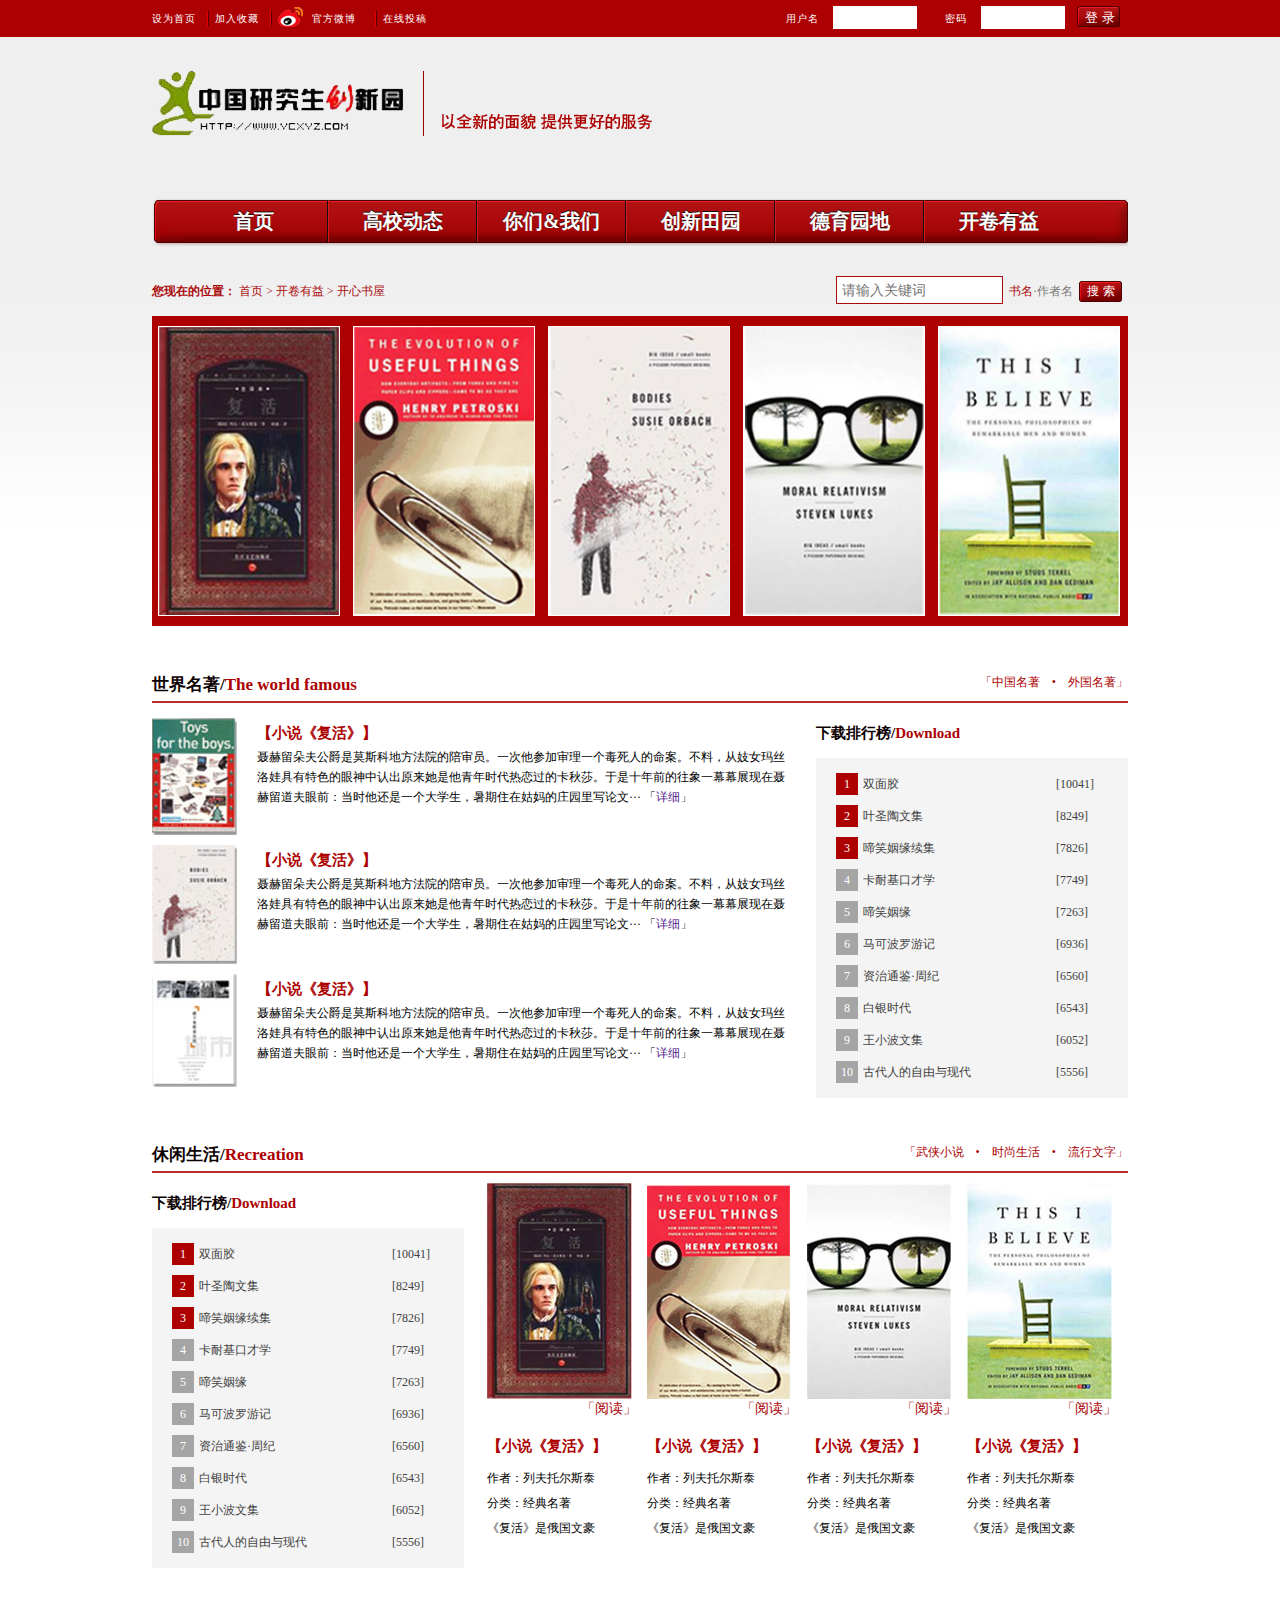
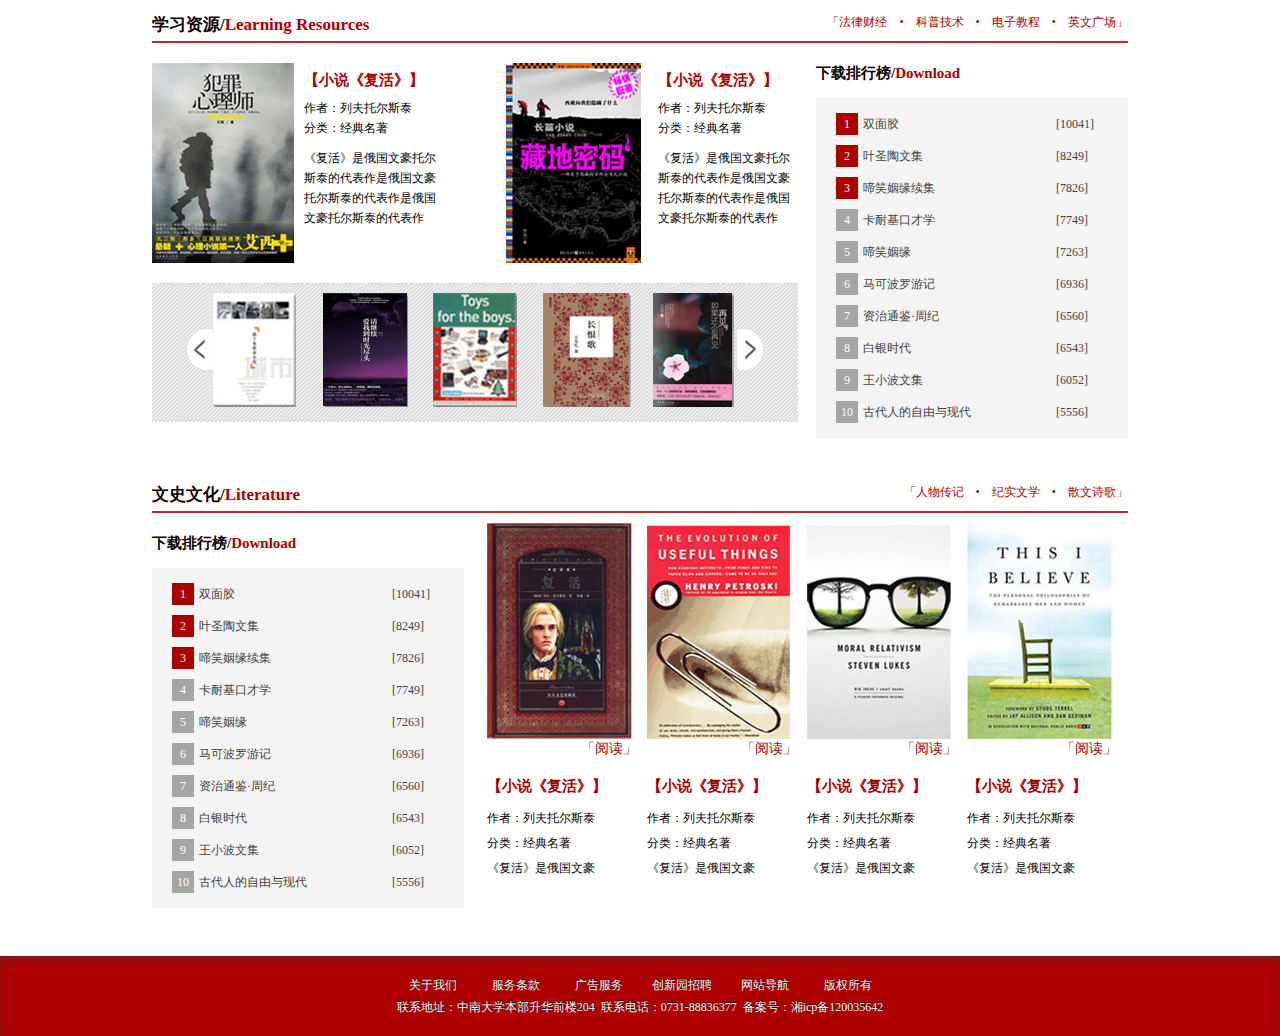
==== commit 48721734: "Merge pull request #3 from yangha/master" ====
--- a/happybook/index.html
+++ b/happybook/index.html
@@ -87,22 +87,6 @@
                             </div>
                         </li>
                         <li class="menu_item">
-                            <a class="menu-btn" href="#9">路在脚下</a>
-                            <div class="pop_menu">
-                                <div class="pop_menu_head"></div>
-                                <div class="pop_menu_body">
-                                    <ul>
-                                        <li class="first"><a href="#">科技突破</a></li>
-                                        <li><a href="#">学术资源</a></li>
-                                        <li><a href="#">经典案例</a></li>
-                                        <li class="last"><a href="#">热点评论</a></li>
-                                    </ul>
-                                </div>
-                                <div class="pop_menu_tail"></div>
-                                <i class="pop_menu_arrow"></i>
-                            </div>
-                        </li>
-                        <li class="menu_item">
                             <a class="menu-btn" href="#10">创新田园</a>
                             <div class="pop_menu">
                                 <div class="pop_menu_head"></div>
@@ -181,11 +165,11 @@
                 <a class="next" href="javascript:;"></a>
                 <div class="pic_wrap">
                     <ul>
-                        <li><a href="#"><img src="images/books/book1.jpg" alt=""></a></li>
-                        <li><a href="#"><img src="images/books/book2.jpg" alt=""></a></li>
-                        <li><a href="#"><img src="images/books/book3.jpg" alt=""></a></li>
-                        <li><a href="#"><img src="images/books/book4.jpg" alt=""></a></li>
-                        <li><a href="#"><img src="images/books/book5.jpg" alt=""></a></li>
+                        <li><a href="#" title="复活"><img src="images/books/book1.jpg" alt="复活"></a><div class="mask"><a href="#1">阅读</a></div></li>
+                        <li><a href="#"><img src="images/books/book2.jpg" alt=""></a><div class="mask"><a href="#2">阅读</a></div></li>
+                        <li><a href="#"><img src="images/books/book3.jpg" alt=""></a><div class="mask"><a href="#3">阅读</a></div></li>
+                        <li><a href="#"><img src="images/books/book4.jpg" alt=""></a><div class="mask"><a href="#4">阅读</a></div></li>
+                        <li><a href="#"><img src="images/books/book5.jpg" alt=""></a><div class="mask"><a href="#5">阅读</a></div></li>
                     </ul>
                 </div>
             </div>
@@ -208,21 +192,24 @@
                             <img src="images/books/world_famous/1.jpg" alt="">
                             <div>
                                 <h3><a href="#">【小说《复活》】</a></h3>
-                                <p>聂赫留朵夫公爵是莫斯科地方法院的陪审员。一次他参加审理一个毒死人的命案。不料，从妓女玛丝洛娃具有特色的眼神中认出原来她是他青年时代热恋过的卡秋莎。于是十年前的往象一幕幕展现在聂赫留道夫眼前：当时他还是一个大学生，暑期住在姑妈的庄园里写论文···  「详细」</p>
+                                <p>聂赫留朵夫公爵是莫斯科地方法院的陪审员。一次他参加审理一个毒死人的命案。不料，从妓女玛丝洛娃具有特色的眼神中认出原来她是他青年时代热恋过的卡秋莎。于是十年前的往象一幕幕展现在聂赫留道夫眼前：当时他还是一个大学生，暑期住在姑妈的庄园里写论文···  
+                                <span>「<a href="">详细</a>」</span></p>
                             </div>
                         </li>
                         <li>
                             <img src="images/books/world_famous/2.jpg" alt="">
                             <div>
                                 <h3><a href="#">【小说《复活》】</a></h3>
-                                <p>聂赫留朵夫公爵是莫斯科地方法院的陪审员。一次他参加审理一个毒死人的命案。不料，从妓女玛丝洛娃具有特色的眼神中认出原来她是他青年时代热恋过的卡秋莎。于是十年前的往象一幕幕展现在聂赫留道夫眼前：当时他还是一个大学生，暑期住在姑妈的庄园里写论文···  「详细」</p>
+                                <p>聂赫留朵夫公爵是莫斯科地方法院的陪审员。一次他参加审理一个毒死人的命案。不料，从妓女玛丝洛娃具有特色的眼神中认出原来她是他青年时代热恋过的卡秋莎。于是十年前的往象一幕幕展现在聂赫留道夫眼前：当时他还是一个大学生，暑期住在姑妈的庄园里写论文···  
+                                <span>「<a href="">详细</a>」</span></p>
                             </div>
                         </li>
                         <li>
                             <img src="images/books/world_famous/3.jpg" alt="">
                             <div>
                                 <h3><a href="#">【小说《复活》】</a></h3>
-                                <p>聂赫留朵夫公爵是莫斯科地方法院的陪审员。一次他参加审理一个毒死人的命案。不料，从妓女玛丝洛娃具有特色的眼神中认出原来她是他青年时代热恋过的卡秋莎。于是十年前的往象一幕幕展现在聂赫留道夫眼前：当时他还是一个大学生，暑期住在姑妈的庄园里写论文···  「详细」</p>
+                                <p>聂赫留朵夫公爵是莫斯科地方法院的陪审员。一次他参加审理一个毒死人的命案。不料，从妓女玛丝洛娃具有特色的眼神中认出原来她是他青年时代热恋过的卡秋莎。于是十年前的往象一幕幕展现在聂赫留道夫眼前：当时他还是一个大学生，暑期住在姑妈的庄园里写论文···  
+                                <span>「<a href="">详细</a>」</span></p>
                             </div>
                         </li>
                     </ul>
@@ -644,6 +631,8 @@
                     $aSpan[i].style.background = '#ac0001';
                 }
             });
+
+           
         });
     </script>
 </body>
--- a/happybook/style/main.css
+++ b/happybook/style/main.css
@@ -1,14 +1,3 @@
-/*去除自带样式*/
-body,html,div, form, input, select, ul, ol, li, p, h1, h2, h3, h4, h5, h6, p, dd, dt, dl { margin: 0; padding: 0; }
-ul,ol { list-style: none; }
-a { text-decoration: none; }
-p,div { display: block; }
-input { outline: none; border: none; }
-img { border: none; }
-
-/*设置body背景*/
-body { background: url(../images/bg.gif) repeat-x #fff; }
-
 /*header样式*/
 .g-hd { width: 976px; height: 37px; margin: 0 auto; }
 
@@ -16,24 +5,24 @@
 .g-hd-l { float: left;  height: 37px; }
 .g-hd-l ul { float: left; height: 100%;   }
 .g-hd-l ul li { float: left; height: 100%; margin-right: 6px; padding-right: 13px; background: url(../images/hd_li_bg.gif) no-repeat right; font-size: 10px; }
-.g-hd-l ul li a { color: #fff; line-height: 37px; display: block; }
+.g-hd-l ul li a { color: #fff; line-height: 37px; display: block; letter-spacing: 1px; }
 .g-hd-l ul li a:hover { color: #eee; }
-.g-hd-l ul li.weibo a { background: url(../images/weibo.png) no-repeat 0 0; padding-left: 34px; width: 50px; }
+.g-hd-l ul li.weibo a { background: url(../images/weibo.png) no-repeat 0 0; padding-left: 34px; width: 52px; }
 .g-hd-l ul li.weibo a:hover { background: url(../images/weibo.png) no-repeat 0 -37px; }
 .g-hd-l ul li.g-hd-no-bg { background: none; }
 
 /*header右侧登陆框*/
 .m-log { float: right; padding-right: 7px; }
-.m-log ul { float: left; line-height: 37px; color: #fff; font-size: 10px;  display: block;  }
-.m-log ul li{ float: left;margin-left: 23px; }
-.m-log ul li span { height: 100%; line-height: 37px; }
+.m-log ul { float: left;  color: #fff; font-size: 10px;  }
+.m-log ul li{ float: left;margin-left: 23px; height: 37px;  line-height: 37px; vertical-align:middle; }
+.m-log ul li label { letter-spacing: 1px; margin: 5px; }
 .m-log ul li.m-log-btn { margin-left: 12px; }
-.m-log ul li input { width: 84px; height: 19px; margin-left: 9px; border: none; line-height: 19px; }
-.m-log ul li.m-log-btn input { background: url(../images/g_hd_btn.png) no-repeat; border: none; color: #fff; width: 44px; height: 21px; }
+.m-log ul li input { width: 84px; height: 21px; margin-left: 9px; border: none; line-height: 21px; text-indent: 2px; padding: 1px 0; _vertical-align: middle; _margin:2px 0;  }
+.m-log ul li.m-log-btn input { background: url(../images/g_hd_btn.png) no-repeat; border: none; color: #fff; width: 44px; height: 21px; margin: 4px 0; cursor: pointer; }
 
 
 /*导航下面的header模块*/
-.m-header,.m-header a { height: 30px; line-height: 30px; font-size: 14px; color: #ab0b0c; margin-top: 40px; }
+.m-header,.m-header a { height: 30px; line-height: 30px; font-size: 12px; color: #ab0b0c; margin-top: 30px; }
 .m-header a:hover { text-decoration: underline; }
 .m-header .pos { float: left; }
 .searchBar { float: right; line-height: 30px; }
@@ -42,18 +31,45 @@
 .searchBar span { color: #7b7b7b; height: 100%; line-height: 30px; }
 .searchBar input { font-size: 14px;  }
 .searchBar input.txtArea { width: 155px; height: 22px; line-height: 24px; border: 1px solid #ab0b0c; padding: 2px 5px;  }
-.searchBar input.m-search-btn { background: url(../images/g_hd_btn.png) no-repeat;  color: #fff; width: 44px; height: 21px; font-size: 12px; margin-right: 5px; }
+.searchBar input.m-search-btn { background: url(../images/g_hd_btn.png) no-repeat;  color: #fff; width: 44px; height: 21px; font-size: 12px; margin-right: 5px; cursor: pointer; }
 
 
 /*幻灯片*/
 .m-slide { margin-top: 10px; width: 966px; position: relative; background: #ac0001;  padding: 10px 5px; }
 .pic_wrap { height: 290px; width: 965px;  position: relative; overflow: hidden; margin: 0 auto; }
 .pic_wrap ul { position: absolute; left: 0; top: 0; }
-.pic_wrap ul li { float: left; }
-.pic_wrap ul li img { display:block; width:193px; height:288px; }
-.m-slide a.prev { background: url(../images/sld_btn.png) no-repeat 0 -63px; position: absolute; left: -43px;top: 124px; width: 43px; height: 63px; }
-.m-slide a.next {  background: url(../images/sld_btn.png) no-repeat ; position: absolute; right: -43px; top: 124px; width: 43px; height: 63px; }
-
+.pic_wrap ul li { float: left; position: relative; display: block; }
+.pic_wrap ul li a{
+	 margin-right: 13px; 
+	 border: 1px solid #fff;
+	 display: block;
+	 width:180px; height:288px;
+}
+.pic_wrap ul li img { display:block; width:180px; height:288px; }
+ div.mask{
+	position: absolute;
+	left: 1px;
+	top: 1px;
+	text-align: center;
+	background: #000;
+	 width:180px; height:288px;
+	filter: alpha(opacity=80);
+	opacity: 0.8;
+	display: none;
+}
+div.mask a{
+	font: 400 14px 'Lato', Serif;
+	color: #91c3ff;
+	line-height: 288px;
+	letter-spacing: 2px;
+}
+div.mask a:hover{
+	text-decoration: underline;
+}
+.m-slide a.prev { background: url(../images/sld_btn_l.png) no-repeat ; position: absolute; left: -66px;top: 90px; width: 66px; height: 131px; filter:alpha(opacity:0); opacity: 0; }
+.m-slide a.next {  background: url(../images/sld_btn_r.png) no-repeat ; position: absolute; right: -66px; top: 90px; width: 66px; height: 131px; filter:alpha(opacity:0); opacity: 0; }
+.m-slide a.prev:hover{ background: url(../images/sld_btnl.png) no-repeat ; position: absolute; left: -66px;top: 90px; width: 66px; height: 131px; }
+.m-slide a.next:hover{ background: url(../images/sld_btnr.png) no-repeat ; position: absolute; right: -66px; top: 90px; width: 66px; height: 131px;}
 
 
 /*主内容部分*/
@@ -64,20 +80,8 @@
 /*标题*/
 .bd .m-title h2 { float: left; display: block; font-size: 17px; }
 .bd .m-title h2 span { color: #0d0001; }
-.bd .m-title  p { float: right; display: block; font-size: 16px; }
-
-
-/*下载排行模块*/
-.cnt_dld { width: 312px; position: relative; }
-.cnt_dld h3 {  font-family: "微软雅黑"; font-size: 15px;  line-height: 30px; margin-bottom: 10px; }
-.cnt_dld h3 a { color: #ac0001; }
-.cnt_dld h3 span{ color: #0d0001; }
-.cnt_dld ul {  background: #f4f4f4;  height: 300px; padding: 10px 0; }
-.cnt_dld ul li { float: left;  width: 310px; display: block; height: 22px; line-height: 22px; position: relative; margin: 5px 0; }
-.cnt_dld ul li,.cnt_dld ul li a {  color: #414141; font-size: 14px;  }
-.cnt_dld ul li a { margin-left: 5px; line-height: 22px; }
-.cnt_dld ul li p { position: absolute; right: 0; top: 0; text-align: left; width: 70px;   }
-.cnt_dld ul li span { width: 22px; height: 22px; margin-left: 20px; background: #a5a5a5; float: left; color: #fff; text-align: center; line-height: 22px; } 
+.bd .m-title  p { float: right; display: block;  }
+ 
 
 .cnt_wrap1,.cnt_wrap2,.cnt_wrap3,.cnt_wrap4 { position: relative; }
 .cnt_wrap1 .cnt_dld,.cnt_wrap3 .cnt_dld { float: right;  margin: 15px 0; }
@@ -91,8 +95,9 @@
 .world_famous ul li img { float: left; }
 .world_famous ul li div { float: left; width: 530px; height: 100px;  margin-left: 20px; padding: 5px 0; }
 
-.world_famous ul li div h3 a{ color: #ac0001; font-size: 16px; font-family: "微软雅黑";  }
-.world_famous ul li div p { font-size: 14px; margin: 5px 0; font-family: "宋体"; line-height: 20px;  }
+.world_famous ul li div h3 a{ color: #ac0001; font-size: 15px; font-family: "微软雅黑";  }
+.world_famous ul li div p {  margin: 5px 0; font-family: "宋体"; line-height: 20px;  }
+.world_famous ul li div p a:hover{ text-decoration: underline;}
 
 
 /*休闲生活*/
@@ -103,8 +108,8 @@
 .recreation ul li { width: 150px; margin: 10px 5px; }
 .recreation ul li div { float: left; width: 145px; margin: 10px auto; }
 .recreation ul li div h3 {  line-height: 40px; }
-.recreation ul li div h3 a{ color: #ac0001; font-size: 16px; font-family: "微软雅黑"; display: inline-block; float: left; }
-.recreation ul li div p { line-height: 25px; font-size: 14px; float: left; width: 100%; }
+.recreation ul li div h3 a{ color: #ac0001; font-size: 15px; font-family: "微软雅黑"; display: inline-block; float: left; }
+.recreation ul li div p { line-height: 25px;  float: left; width: 100%; }
 
 
 /*学习资源*/
@@ -115,8 +120,8 @@
 .learning_resources .lr_cnt ul li.fr { float: right; }
 .learning_resources .lr_cnt_img { display: block; width: 142px; height: 200px;  float: left;  }
 .learning_resources .lr_cnt ul li div { width: 140px; float: left; margin-left: 10px; } 
-.learning_resources .lr_cnt ul li div a { color: #ac0001; font-size: 16px; font-family: "微软雅黑"; margin-bottom: 10px; display: block; }
-.learning_resources .lr_cnt ul li div p { line-height: 20px; font-size: 14px; float: left; }
+.learning_resources .lr_cnt ul li div a { color: #ac0001; font-size: 15px; font-family: "微软雅黑"; margin-bottom: 10px; display: block; }
+.learning_resources .lr_cnt ul li div p { line-height: 20px; float: left; }
 .learning_resources .lr_cnt ul li div p.detail { margin: 10px 0; width: 100%; }
 
 /*无缝切换*/
@@ -137,5 +142,5 @@
 .literature ul li { width: 150px; margin: 10px 5px; }
 .literature ul li div { float: left; width: 145px; margin: 10px auto; }
 .literature ul li div h3 {  line-height: 40px; }
-.literature ul li div h3 a{ color: #ac0001; font-size: 16px; font-family: "微软雅黑"; display: inline-block; float: left; }
-.literature ul li div p { line-height: 25px; font-size: 14px; float: left; width: 100%; }+.literature ul li div h3 a{ color: #ac0001; font-size: 15px; font-family: "微软雅黑"; display: inline-block; float: left; }
+.literature ul li div p { line-height: 25px;  float: left; width: 100%; }--- a/happybook/style/common.css
+++ b/happybook/style/common.css
@@ -3,6 +3,16 @@
  * http://cssreset.com
  * {{{
  */
+ /*去除自带样式*/
+body,html,div, form, input, select, ul, ol, li, p, h1, h2, h3, h4, h5, h6, p, dd, dt, dl { margin: 0; padding: 0; }
+ul,ol { list-style: none; }
+a { text-decoration: none; }
+p,div { display: block; }
+input { outline: none; border: none; }
+img { border: none; }
+p{font-family: 宋体B8B\4F53, "Arial Narrow";font-size: 12px;}
+/*设置body背景*/
+body { background: url(../images/bg.gif) repeat-x #fff; }
 
 /* HTML5 display-role reset for older browsers */
 article, aside, details, figcaption, figure,
@@ -70,18 +80,17 @@
     /*overflow:auto;*/
 }
 .nav{
-    margin: 0 auto;
     z-index:9999;
     position:relative;
     height:49px;
 }
 .nav a{
-    font-family:'黑体';
+    font-family:'宋体';
     text-decoration:none;
 }
 .nav .nav_fix{
     float:left;
-    width:30px;
+    width:28px;
     height:44px;
     padding-top:3px;
     padding-bottom:3px;
@@ -91,7 +100,7 @@
 }
 .nav .nav_body{
     position:relative;
-    width:916px;
+    width:920px;
     float:left;
     height:43px;
     line-height:43px;
@@ -111,7 +120,7 @@
 .nav .menu_item{
     float:left;
     height:42px;
-    width:125px;
+    width:147px;
     text-align:center;
     border-right:1px solid #111;
     border-left:1px solid #d8181a;
@@ -131,8 +140,6 @@
 .nav li .menu-btn:hover,
 .nav li .menu-btn:focus{
     background:#731011;
-    color:yellow;
-    text-shadow:0 0 20px #fff;
     -webkit-transition:all 0.3s;
     -moz-transition:all 0.3s;
     -o-transition:all 0.3s;
@@ -190,11 +197,11 @@
     position:absolute;
     background-image:url(../images/arrow.png);
     background-repeat:no-repeat;
-    left:60px;
+    left:70px;
     top:0;
 }
 .menu_item.last_menu_item .pop_menu .pop_menu_arrow{
-    right:60px;
+    right:70px;
     left:auto;
 }
 .links{
@@ -206,30 +213,27 @@
     -webkit-box-shadow: -1px 1px 10px -2px #333;
     box-shadow:         -1px 1px 10px -2px #333;
 }
-.links legend{
-    padding:3px 9px;
-    background-color:#ac0001;
-    color:#fff;
-    position:relative;
-    left:20px;
-    border-radius:5px;
-    border:1px solid #511;
-    -moz-box-shadow:    -1px 1px 10px -2px #222;
-    -ms-box-shadow:     -1px 1px 10px -2px #222;
-    -o-box-shadow:      -1px 1px 10px -2px #222;
-    -webkit-box-shadow: -1px 1px 10px -2px #222;
-    box-shadow:         -1px 1px 10px -2px #222;
-    cursor:default;
-}
+
 .links{
     margin-top:20px;
+    font-size: 14px;
+    line-height: 25px;
+}
+.links h3{
+    margin-left: 20px;
+    color: #ad0d0e;
+    cursor: default;
 }
 .links a{
     display:inline-block;
+    text-decoration: none;
+    padding: 0 5px;
+    color: #625f58;
 }
 .links a:hover,
 .links a:focus{
-    outline:1px solid #ac0001;
+    color: #ac0001 !important;
+    text-decoration: underline;
 }
 .links p{
     text-align:center;
@@ -248,20 +252,23 @@
     margin-left:auto;
     margin-right:auto;
     text-align:center;
+    font-size: 14px;
 }
 .footer_inner a{
     display:inline-block;
-    width:85px;
+    width:80px;
     color:#fff;
     text-decoration:none;
 }
 .footer_inner p{
     color:#fff;
     margin:10px;
+    font-size: 12px;
+    cursor: default;
 }
 .footer_inner a:hover,
 .footer_inner a:focus{
-    font-weight:bold;
+    text-decoration: underline;
 }
 .list_box li{
     line-height:22px;
@@ -314,61 +321,6 @@
 .box.notif_box .box_body{
     line-height:25px;
     text-indent:2em;
-}
-.page_index{
-    text-align:center;
-    padding-top:30px;
-    padding-bottom:30px;
-}
-.page_index a{
-    color:#ac0001;
-    background:#f5f5f5;
-    text-decoration:none;
-    margin-right:10px;
-    padding:3px 11px;
-    border:1px solid #ddf;
-    border-radius:3px;
-}
-.page_index a:hover,
-.page_index a:focus{
-    color:#002;
-    background:#eef;
-    border:1px solid #ac0001;
-}
-.page_index a:active{
-    color:#fff;
-    background-color:#ac0001;
-    box-shadow:1px 1px 8px -3px #fff inset,
-               1px 1px 4px -1px #fff inset,
-               -1px -1px 4px -1px #444 inset,
-               0px 0px 10px 0px #333;
-}
-.page_index .current_page{
-    background:#fc5;
-    cursor:default;
-    position:relative;
-}
-.page_index .current_page::after{
-    display:inline-block;
-    padding:2px;
-    border-radius:3px;
-    border:1px solid #900;
-    background:#ac0001;
-    color:white;
-    opacity:0;
-    font-size:10px;
-    top:-25px;
-    position:absolute;
-    transition:all 0.2s;
-    -webkit-transition:all 0.2s;
-}
-.page_index .current_page::after{
-    width:65px;
-    left:-23px;
-}
-.page_index .current_page:hover::after{
-    opacity:0.5;
-    content:"当前页面";
 }
 /*+-----------------overwrite css----------------------+*/
 .top_func .first,
@@ -406,4 +358,31 @@
 /*+------------------------------------------------------+alert*/
 /* vim: fdm=marker
  */
-.clear { clear: both; }+.clear { clear: both; }
+
+
+/*------------------------------------------------------------*/
+.g-bd { 
+    width: 976px;
+    margin: 0 auto;
+    position: relative;
+    background: #fff;
+    overflow: auto;
+}
+.cnt_dld{
+    float: left;
+    margin-left: 22px;
+    margin-top: 24px;
+}
+
+/*下载排行模块*/
+.cnt_dld { width: 312px; position: relative; }
+.cnt_dld h3 {  font-family: "微软雅黑"; font-size: 15px;  line-height: 30px; margin-bottom: 10px; }
+.cnt_dld h3 a { color: #ac0001; }
+.cnt_dld h3 span{ color: #0d0001; }
+.cnt_dld ul {  background: #f4f4f4;  height: 320px; padding: 10px 0; }
+.cnt_dld ul li { float: left;  width: 310px; display: block; height: 22px; line-height: 22px; position: relative; margin: 5px 0; }
+.cnt_dld ul li,.cnt_dld ul li a {  color: #414141;font-family: 宋体B8B\4F53, "Arial Narrow";font-size: 12px;  }
+.cnt_dld ul li a { margin-left: 5px; line-height: 22px; }
+.cnt_dld ul li p { position: absolute; right: 0; top: 0; text-align: left; width: 70px;   }
+.cnt_dld ul li span { width: 22px; height: 22px; margin-left: 20px; background: #a5a5a5; float: left; color: #fff; text-align: center; line-height: 22px; }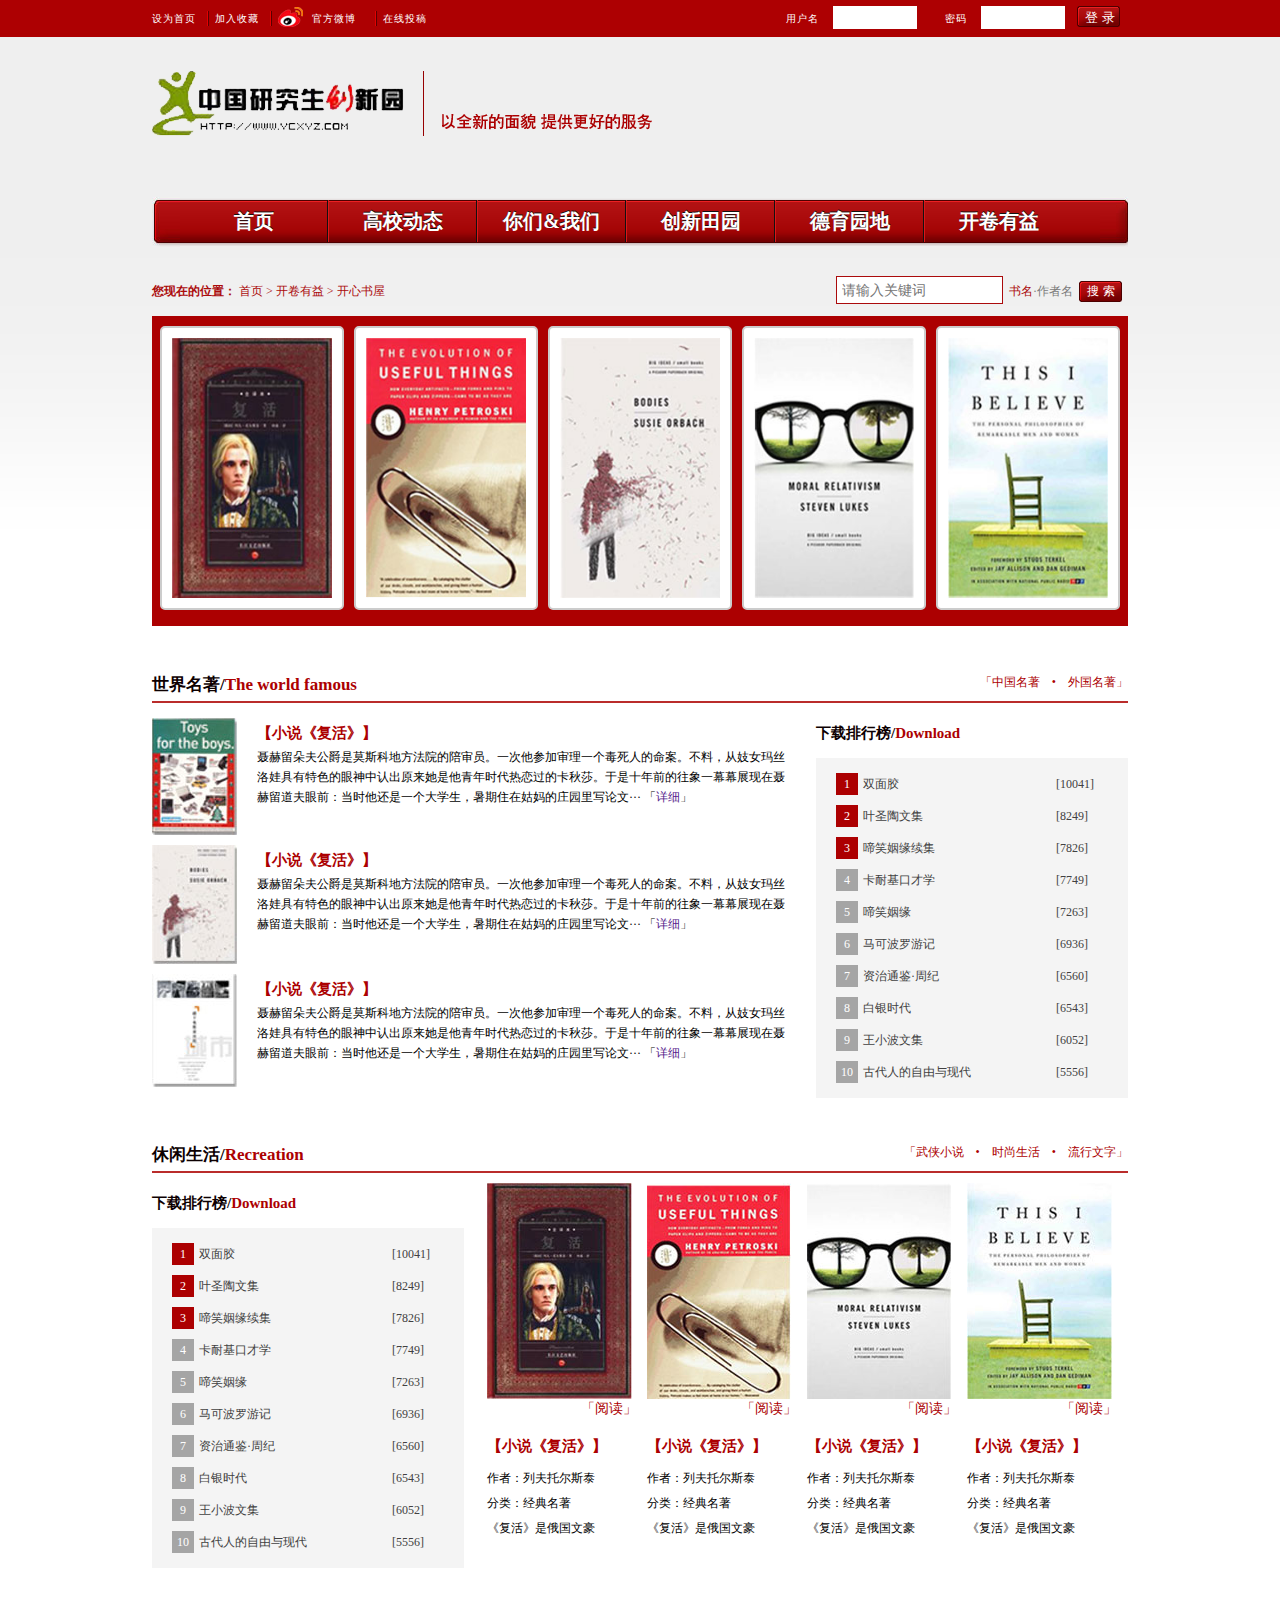
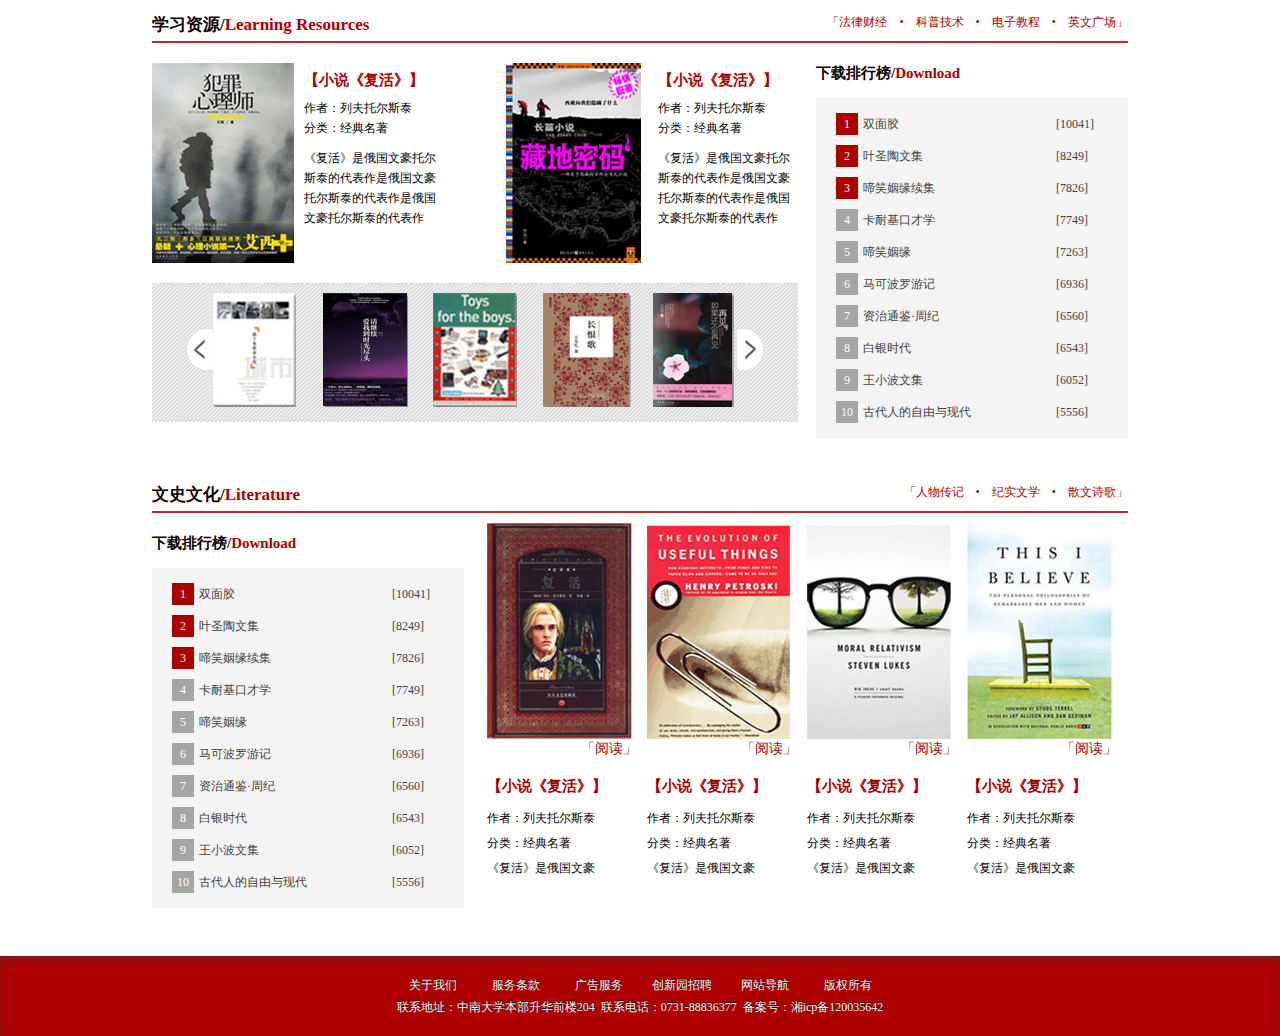
==== commit d2a9d72a: "Merge pull request #5 from yangha/master" ====
--- a/happybook/index.html
+++ b/happybook/index.html
@@ -165,11 +165,11 @@
                 <a class="next" href="javascript:;"></a>
                 <div class="pic_wrap">
                     <ul>
-                        <li><a href="#" title="复活"><img src="images/books/book1.jpg" alt="复活"></a><div class="mask"><a href="#1">阅读</a></div></li>
-                        <li><a href="#"><img src="images/books/book2.jpg" alt=""></a><div class="mask"><a href="#2">阅读</a></div></li>
-                        <li><a href="#"><img src="images/books/book3.jpg" alt=""></a><div class="mask"><a href="#3">阅读</a></div></li>
-                        <li><a href="#"><img src="images/books/book4.jpg" alt=""></a><div class="mask"><a href="#4">阅读</a></div></li>
-                        <li><a href="#"><img src="images/books/book5.jpg" alt=""></a><div class="mask"><a href="#5">阅读</a></div></li>
+                        <li><a href="#"><img src="images/books/book1.jpg" alt="复活" title="复活"></a></li>
+                        <li><a href="#"><img src="images/books/book2.jpg" alt="复活" title="复活"></a></li>
+                        <li><a href="#"><img src="images/books/book3.jpg" alt="复活" title="复活"></a></li>
+                        <li><a href="#"><img src="images/books/book4.jpg" alt="复活" title="复活"></a></li>
+                        <li><a href="#"><img src="images/books/book5.jpg" alt="复活" title="复活"></a></li>
                     </ul>
                 </div>
             </div>
--- a/happybook/style/main.css
+++ b/happybook/style/main.css
@@ -36,16 +36,25 @@
 
 /*幻灯片*/
 .m-slide { margin-top: 10px; width: 966px; position: relative; background: #ac0001;  padding: 10px 5px; }
-.pic_wrap { height: 290px; width: 965px;  position: relative; overflow: hidden; margin: 0 auto; }
+.pic_wrap { height: 290px; width: 960px;  position: relative; overflow: hidden; margin: 0 auto; }
 .pic_wrap ul { position: absolute; left: 0; top: 0; }
 .pic_wrap ul li { float: left; position: relative; display: block; }
 .pic_wrap ul li a{
-	 margin-right: 13px; 
-	 border: 1px solid #fff;
+	 margin-right: 10px; 
+	 border: 2px solid #ccc;
 	 display: block;
-	 width:180px; height:288px;
+	 width:160px; height:260px;
+	 padding: 10px;
+	 background: #fff;
+	 -webkit-border-radius: 5px;
+	 -moz-border-radius: 5px;
+	 border-radius: 5px;
 }
-.pic_wrap ul li img { display:block; width:180px; height:288px; }
+.pic_wrap ul li a:hover{
+	border: 2px solid #00b4ff;
+	background: #ccc;
+}
+.pic_wrap ul li img { display:block; width:160px; height:260px; }
  div.mask{
 	position: absolute;
 	left: 1px;
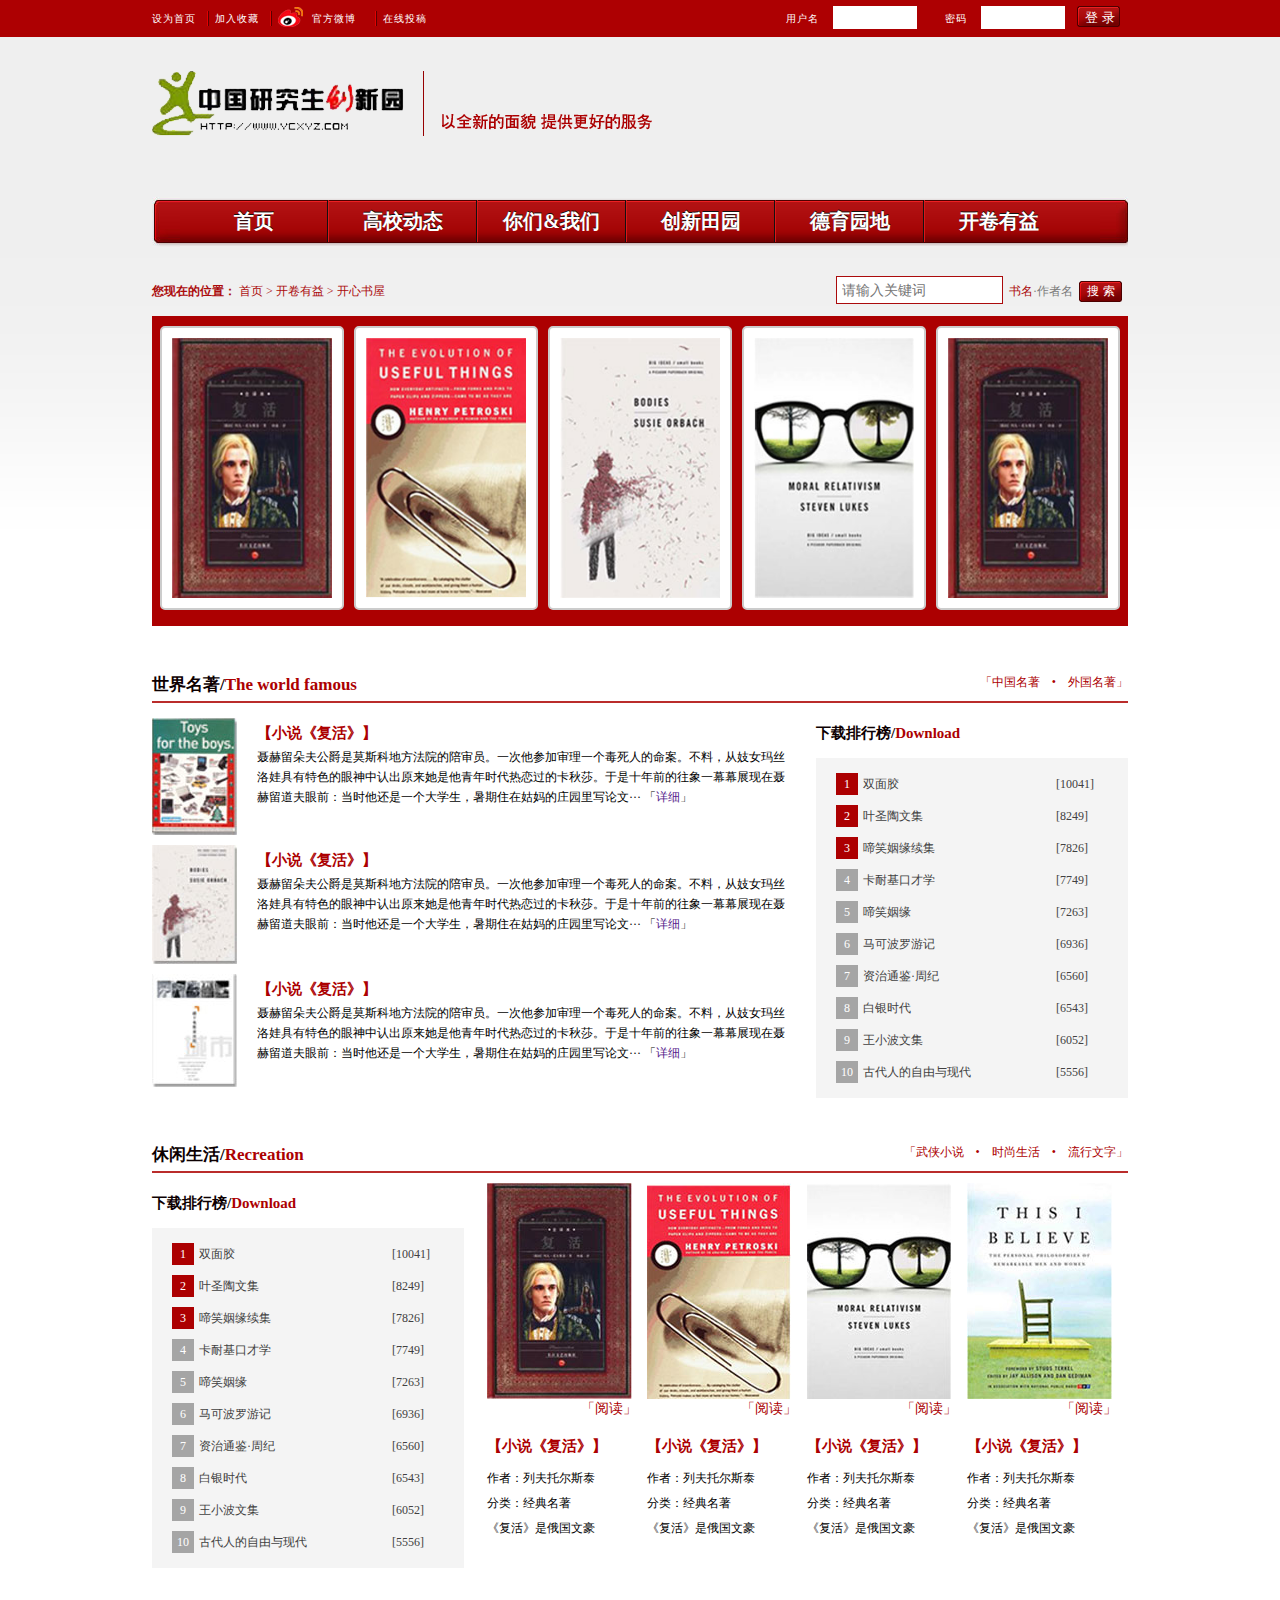
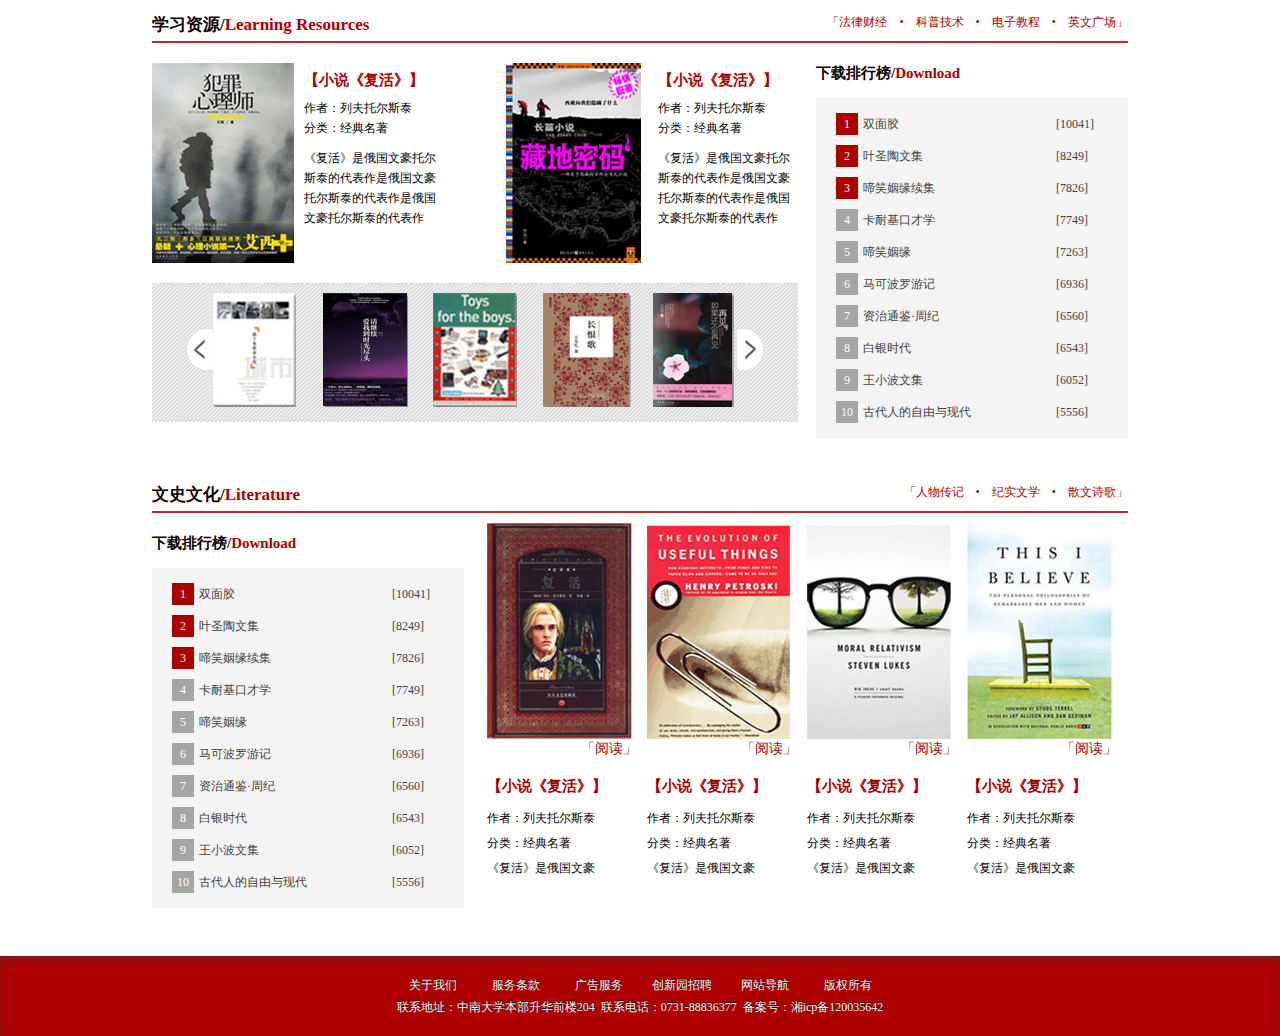
==== commit ea49dd92: "fix happybook's slider" ====
--- a/happybook/index.html
+++ b/happybook/index.html
@@ -169,7 +169,26 @@
                         <li><a href="#"><img src="images/books/book2.jpg" alt="复活" title="复活"></a></li>
                         <li><a href="#"><img src="images/books/book3.jpg" alt="复活" title="复活"></a></li>
                         <li><a href="#"><img src="images/books/book4.jpg" alt="复活" title="复活"></a></li>
-                        <li><a href="#"><img src="images/books/book5.jpg" alt="复活" title="复活"></a></li>
+                        <li><a href="#"><img src="images/books/book1.jpg" alt="复活" title="复活"></a></li>
+                        <li><a href="#"><img src="images/books/book2.jpg" alt="复活" title="复活"></a></li>
+                        <li><a href="#"><img src="images/books/book3.jpg" alt="复活" title="复活"></a></li>
+                        <li><a href="#"><img src="images/books/book4.jpg" alt="复活" title="复活"></a></li>
+                        <li><a href="#"><img src="images/books/book1.jpg" alt="复活" title="复活"></a></li>
+                        <li><a href="#"><img src="images/books/book2.jpg" alt="复活" title="复活"></a></li>
+                        <li><a href="#"><img src="images/books/book3.jpg" alt="复活" title="复活"></a></li>
+                        <li><a href="#"><img src="images/books/book4.jpg" alt="复活" title="复活"></a></li>
+                        <li><a href="#"><img src="images/books/book1.jpg" alt="复活" title="复活"></a></li>
+                        <li><a href="#"><img src="images/books/book2.jpg" alt="复活" title="复活"></a></li>
+                        <li><a href="#"><img src="images/books/book3.jpg" alt="复活" title="复活"></a></li>
+                        <li><a href="#"><img src="images/books/book4.jpg" alt="复活" title="复活"></a></li>
+                        <li><a href="#"><img src="images/books/book1.jpg" alt="复活" title="复活"></a></li>
+                        <li><a href="#"><img src="images/books/book2.jpg" alt="复活" title="复活"></a></li>
+                        <li><a href="#"><img src="images/books/book3.jpg" alt="复活" title="复活"></a></li>
+                        <li><a href="#"><img src="images/books/book4.jpg" alt="复活" title="复活"></a></li>
+                        <li><a href="#"><img src="images/books/book1.jpg" alt="复活" title="复活"></a></li>
+                        <li><a href="#"><img src="images/books/book2.jpg" alt="复活" title="复活"></a></li>
+                        <li><a href="#"><img src="images/books/book3.jpg" alt="复活" title="复活"></a></li>
+                        <li><a href="#"><img src="images/books/book4.jpg" alt="复活" title="复活"></a></li>
                     </ul>
                 </div>
             </div>
@@ -636,4 +655,4 @@
         });
     </script>
 </body>
-</html>+</html>
--- a/happybook/style/main.css
+++ b/happybook/style/main.css
@@ -38,7 +38,12 @@
 .m-slide { margin-top: 10px; width: 966px; position: relative; background: #ac0001;  padding: 10px 5px; }
 .pic_wrap { height: 290px; width: 960px;  position: relative; overflow: hidden; margin: 0 auto; }
 .pic_wrap ul { position: absolute; left: 0; top: 0; }
-.pic_wrap ul li { float: left; position: relative; display: block; }
+.pic_wrap ul li {
+    float: left;
+    position: relative;
+    display: block;
+    width: 194px;
+ }
 .pic_wrap ul li a{
 	 margin-right: 10px; 
 	 border: 2px solid #ccc;
@@ -49,6 +54,11 @@
 	 -webkit-border-radius: 5px;
 	 -moz-border-radius: 5px;
 	 border-radius: 5px;
+}
+.pic_wrap ul li.empty a,
+.pic_wrap ul li.empty a:hover{
+    background: none;
+    border: 2px solid transparent;
 }
 .pic_wrap ul li a:hover{
 	border: 2px solid #00b4ff;
@@ -152,4 +162,16 @@
 .literature ul li div { float: left; width: 145px; margin: 10px auto; }
 .literature ul li div h3 {  line-height: 40px; }
 .literature ul li div h3 a{ color: #ac0001; font-size: 15px; font-family: "微软雅黑"; display: inline-block; float: left; }
-.literature ul li div p { line-height: 25px;  float: left; width: 100%; }+.literature ul li div p { line-height: 25px;  float: left; width: 100%; }
+
+/*下载排行模块*/
+.cnt_dld { width: 312px; position: relative; }
+.cnt_dld h3 {  font-family: "微软雅黑"; font-size: 15px;  line-height: 30px; margin-bottom: 10px; }
+.cnt_dld h3 a { color: #ac0001; }
+.cnt_dld h3 span{ color: #0d0001; }
+.cnt_dld ul {  background: #f4f4f4;  height: 320px; padding: 10px 0; }
+.cnt_dld ul li { float: left;  width: 310px; display: block; height: 22px; line-height: 22px; position: relative; margin: 5px 0; }
+.cnt_dld ul li,.cnt_dld ul li a {  color: #414141;font-family: 宋体B8B\4F53, "Arial Narrow";font-size: 12px;  }
+.cnt_dld ul li a { margin-left: 5px; line-height: 22px; }
+.cnt_dld ul li p { position: absolute; right: 0; top: 0; text-align: left; width: 70px;   }
+.cnt_dld ul li span { width: 22px; height: 22px; margin-left: 20px; background: #a5a5a5; float: left; color: #fff; text-align: center; line-height: 22px; }
--- a/happybook/style/common.css
+++ b/happybook/style/common.css
@@ -375,14 +375,3 @@
     margin-top: 24px;
 }
 
-/*下载排行模块*/
-.cnt_dld { width: 312px; position: relative; }
-.cnt_dld h3 {  font-family: "微软雅黑"; font-size: 15px;  line-height: 30px; margin-bottom: 10px; }
-.cnt_dld h3 a { color: #ac0001; }
-.cnt_dld h3 span{ color: #0d0001; }
-.cnt_dld ul {  background: #f4f4f4;  height: 320px; padding: 10px 0; }
-.cnt_dld ul li { float: left;  width: 310px; display: block; height: 22px; line-height: 22px; position: relative; margin: 5px 0; }
-.cnt_dld ul li,.cnt_dld ul li a {  color: #414141;font-family: 宋体B8B\4F53, "Arial Narrow";font-size: 12px;  }
-.cnt_dld ul li a { margin-left: 5px; line-height: 22px; }
-.cnt_dld ul li p { position: absolute; right: 0; top: 0; text-align: left; width: 70px;   }
-.cnt_dld ul li span { width: 22px; height: 22px; margin-left: 20px; background: #a5a5a5; float: left; color: #fff; text-align: center; line-height: 22px; }